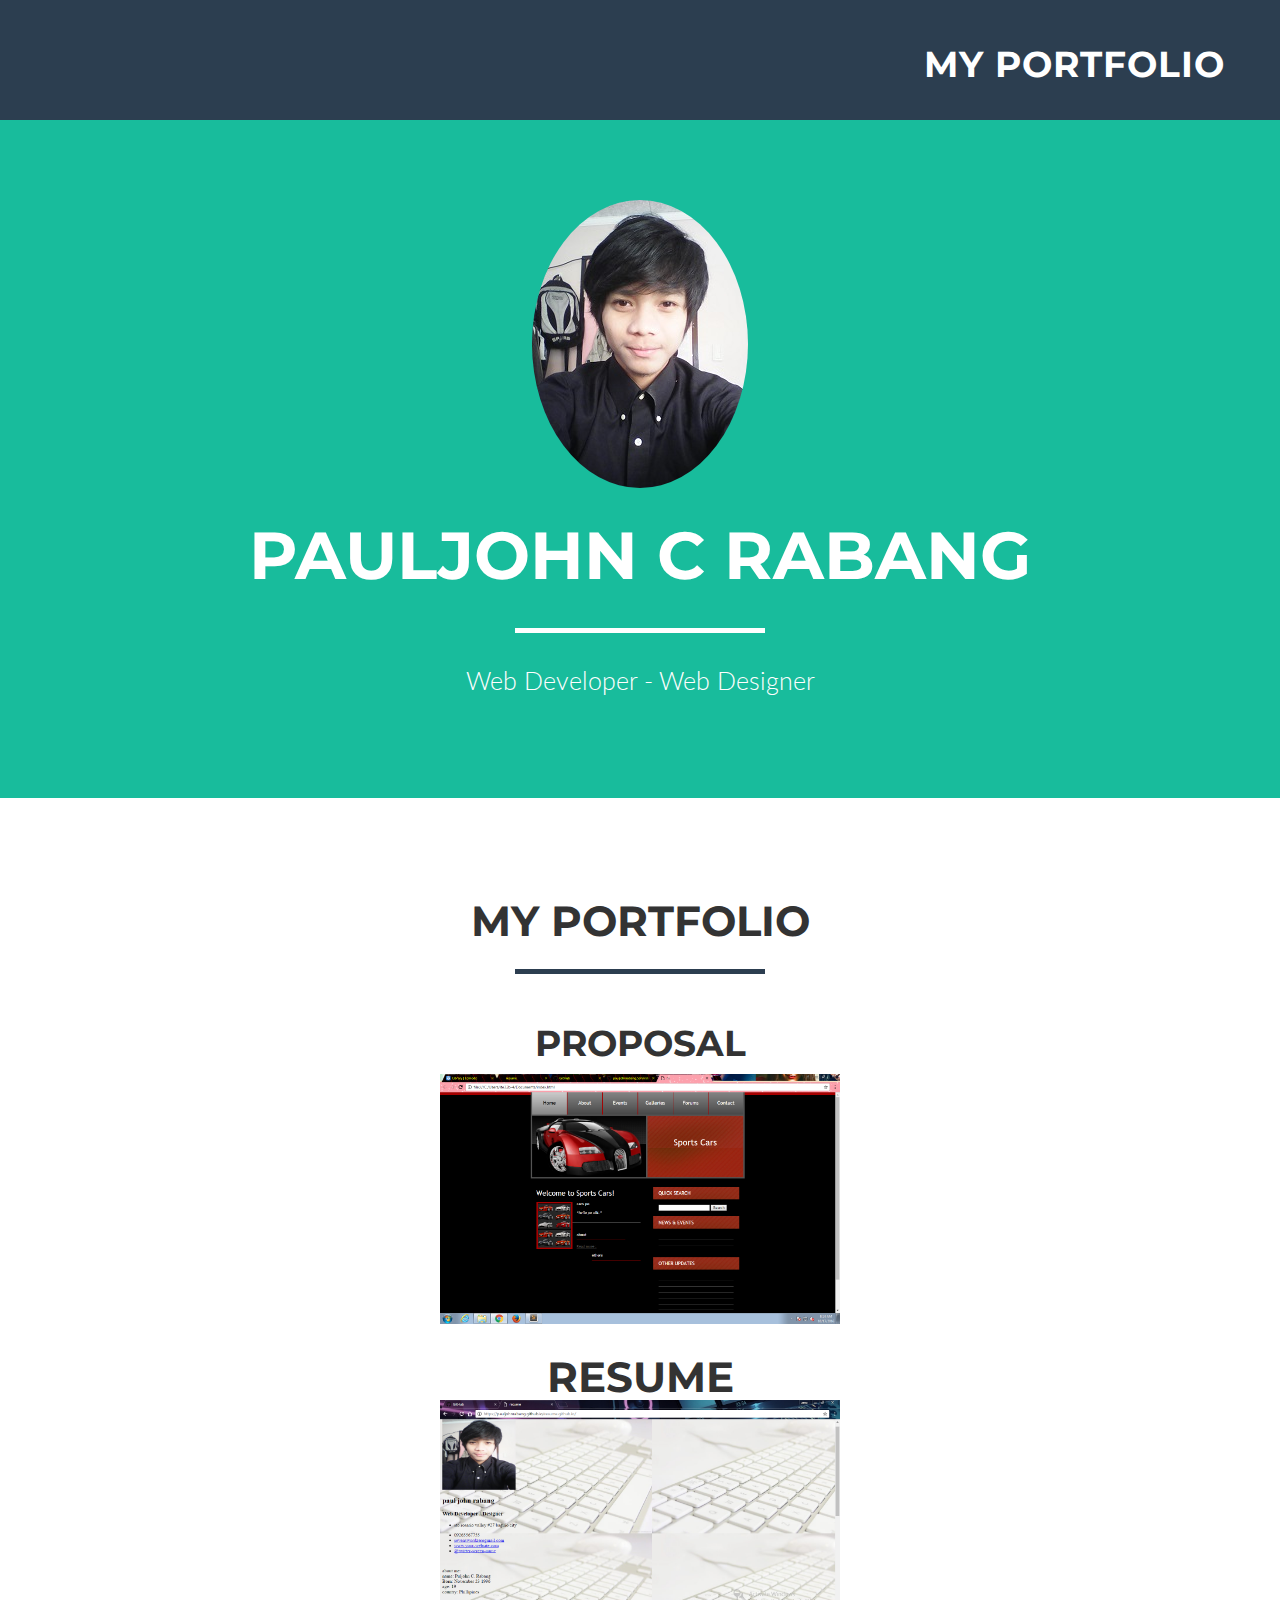
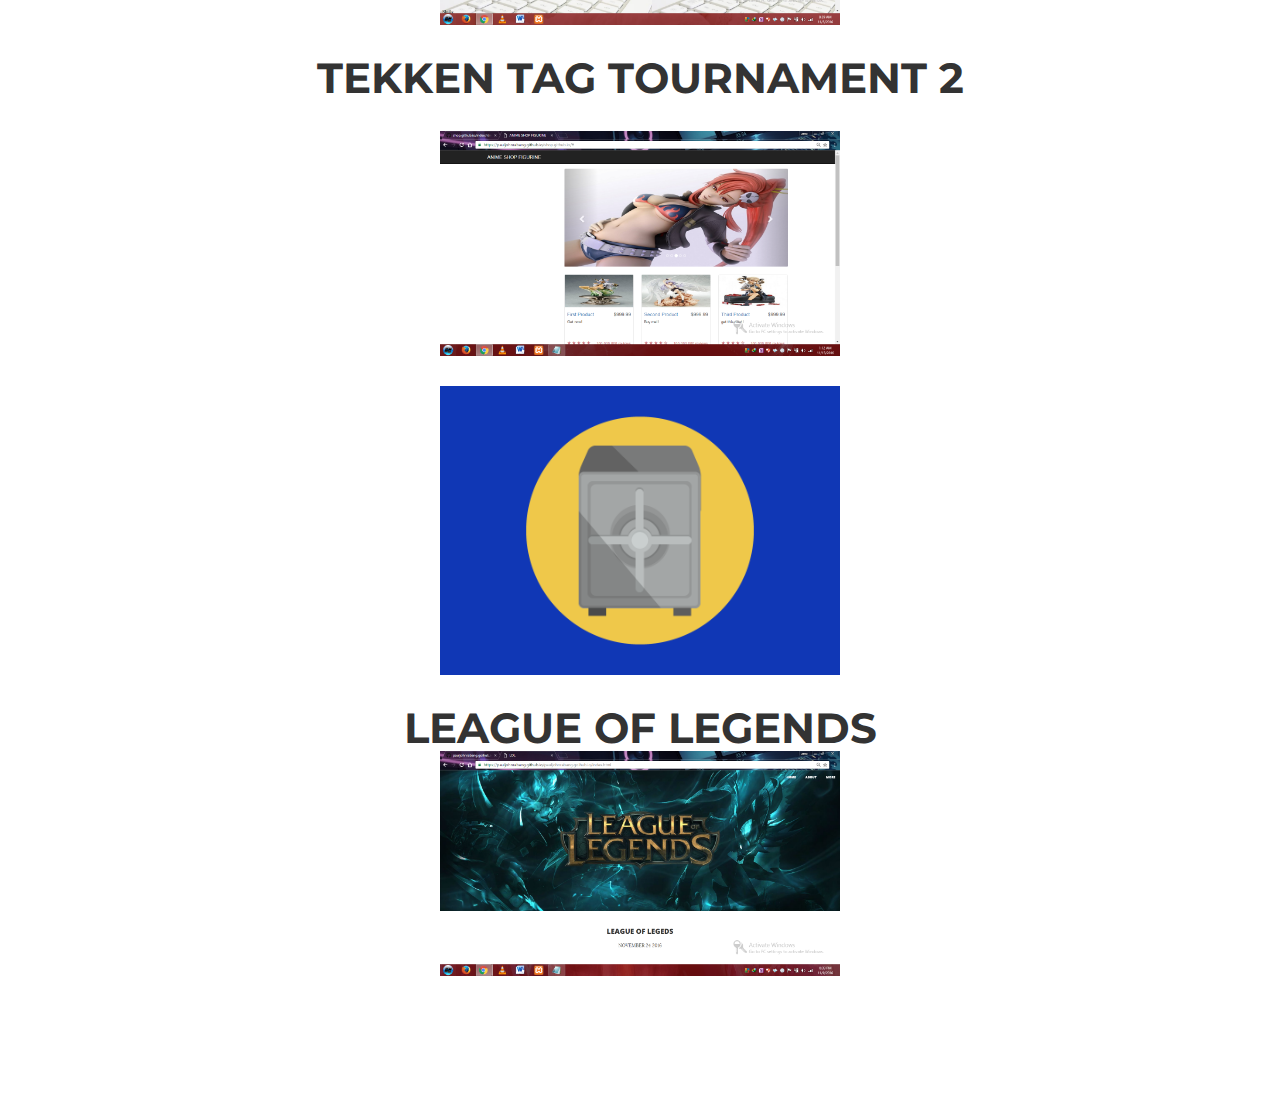
==== index.html @ 22942fac "Update index.html" ====
<!DOCTYPE html>
<html lang="en">

<head>

    <meta charset="utf-8">
    <meta http-equiv="X-UA-Compatible" content="IE=edge">
    <meta name="viewport" content="width=device-width, initial-scale=1">
    <meta name="description" content="">
    <meta name="author" content="">

    <title>My Website</title>

    <!-- Bootstrap Core CSS -->
    <link href="vendor/bootstrap/css/bootstrap.min.css" rel="stylesheet">

    <!-- Theme CSS -->
    <link href="css/freelancer.min.css" rel="stylesheet">

    <!-- Custom Fonts -->
    <link href="vendor/font-awesome/css/font-awesome.min.css" rel="stylesheet" type="text/css">
    <link href="https://fonts.googleapis.com/css?family=Montserrat:400,700" rel="stylesheet" type="text/css">
    <link href="https://fonts.googleapis.com/css?family=Lato:400,700,400italic,700italic" rel="stylesheet" type="text/css">

    <!-- HTML5 Shim and Respond.js IE8 support of HTML5 elements and media queries -->
    <!-- WARNING: Respond.js doesn't work if you view the page via file:// -->
    <!--[if lt IE 9]>
        <script src="https://oss.maxcdn.com/libs/html5shiv/3.7.0/html5shiv.js"></script>
        <script src="https://oss.maxcdn.com/libs/respond.js/1.4.2/respond.min.js"></script>
    <![endif]-->

</head>

<body id="page-top" class="index">

    <!-- Navigation -->
    <nav id="mainNav" class="navbar navbar-default navbar-fixed-top navbar-custom">
        <div class="container">
            <!-- Brand and toggle get grouped for better mobile display -->
            <div class="navbar-header page-scroll">
                <button type="button" class="navbar-toggle" data-toggle="collapse" data-target="#bs-example-navbar-collapse-1">
                    <span class="sr-only">Toggle navigation</span> Menu <i class="fa fa-bars"></i>
                </button>
                <a class="navbar-brand" href="#page-top"></a>
            </div>

            <!-- Collect the nav links, forms, and other content for toggling -->
            <div class="collapse navbar-collapse" id="bs-example-navbar-collapse-1">
                <ul class="nav navbar-nav navbar-right">
                    <li class="hidden">
                        <a href="#page-top"></a>
                    </li>
                    <li class="page-scroll">
                        <div align="center">
                            <h1> <a href="#portfolio"> My Portfolio</a></h1>
                        </div>
                    </li>                   
                </ul>
            </div>
            <!-- /.navbar-collapse -->
        </div>
        <!-- /.container-fluid -->
    </nav>

    <!-- Header -->
    <header>
        <div class="container">
            <div class="row">
                <div class="col-lg-12">
                    <img class="img-circle" src="k.jpg" alt="">
                    <div class="intro-text">
                        <span class="name">Pauljohn C Rabang</span>
                        <hr class="star-light">
                        <span class="skills">Web Developer - Web Designer </span>
                    </div>
                </div>
            </div>
        </div>
    </header>

    <!-- Portfolio Grid Section -->
    <section id="portfolio">
        <div class="container">
            <div class="row">
                <div class="col-lg-12 text-center">
                    <h2>MY PORTFOLIO</h2>
                    <hr class="star-primary">
                </div>
            </div>
            <div class="row">
                <center><h1><strong>Proposal</strong></h1><center>
                <div class="col-lg-15 portfolio-item">
                    <a href="#portfolioModal1" class="portfolio-link" data-toggle="modal">
                        <div class="caption">
                            <div class="caption-content">
                                <i class="fa fa-search-plus fa-3x"></i>
                            </div>
                        </div>
                        <img src="y.png" class="img-responsive" alt="">
                    </a>
                </div>
                      <center><h2><strong>Resume</strong></h2><center>
                <div class="col-lg-15 portfolio-item">
                    <a href="#portfolioModal2" class="portfolio-link" data-toggle="modal">
                        <div class="caption">
                            <div class="caption-content">
                                <i class="fa fa-search-plus fa-3x"></i>
                            </div>
                        </div>
                        <img src="a.png" class="img-responsive" alt="">
                    </a>
                </div>
                 <center><h2><strong>Tekken Tag Tournament 2</strong></h2><center>
                <div class="col-lg-15 portfolio-item">
                    <a href="#portfolioModal3" class="portfolio-link" data-toggle="modal">
                        <div class="caption">
                            <div class="caption-content">
                                <i class="fa fa-search-plus fa-3x"></i>
                            </div>
                        </div>
                        <img src="tkk.png" class="img-responsive" alt="">
                    </a>
                </div>
                <div class="col-lg-15 portfolio-item">
                    <a href="#portfolioModal4" class="portfolio-link" data-toggle="modal">
                        <div class="caption">
                            <div class="caption-content">
                                <i class="fa fa-search-plus fa-3x"></i>
                            </div>
                        </div>
                        <img src="shop.png" class="img-responsive" alt="">
                    </a>
                </div>
                <div class="col-lg-15 portfolio-item">
                    <a href="#portfolioModal5" class="portfolio-link" data-toggle="modal">
                        <div class="caption">
                            <div class="caption-content">
                                <i class="fa fa-search-plus fa-3x"></i>
                            </div>
                        </div>
                        <img src="img/portfolio/safe.png" class="img-responsive" alt="">
                    </a>
                </div>
                       <center><h2><strong>League of Legends</strong></h2><center>
                <div class="col-lg-15 portfolio-item">
                    <a href="#portfolioModal6" class="portfolio-link" data-toggle="modal">
                        <div class="caption">
                            <div class="caption-content">
                                <i class="fa fa-search-plus fa-3x"></i>
                            </div>
                        </div>
                        <img src="l.png" class="img-responsive" alt="">
                    </a>
                </div>
            </div>
        </div>
    </section>

    


    <!-- Scroll to Top Button (Only visible on small and extra-small screen sizes) -->
    <div class="scroll-top page-scroll hidden-sm hidden-xs hidden-lg hidden-md">
        <a class="btn btn-primary" href="#page-top">
            <i class="fa fa-chevron-up"></i>
        </a>
    </div>

    <!-- Portfolio Modals -->
    <div class="portfolio-modal modal fade" id="portfolioModal1" tabindex="-1" role="dialog" aria-hidden="true">
        <div class="modal-content">
            <div class="close-modal" data-dismiss="modal">
                <div class="lr">
                    <div class="rl">
                    </div>
                </div>
            </div>
            <div class="container">
                <div class="row">
                    <div class="col-lg-8 col-lg-offset-2">
                        <div class="modal-body">
                            <h2>Project Title</h2>
                            <hr class="star-primary">
                            <img src="y.png" class="img-responsive img-centered" alt="">
                           
                            <ul class="list-inline item-details">
                                <li>Client:
                                    <strong><a href="https://pauljohnrabang.github.io/proposal.github.io/">Project proposal</a>
                                    </strong>
                                </li>
                                <li>Date:
                                    <strong><a href="http://startbootstrap.com">October 2016</a>
                                    </strong>
                                </li>
                                <li>Service:
                                    <strong><a href="http://startbootstrap.com">Web Development</a>
                                    </strong>
                                </li>
                            </ul>
                            <button type="button" class="btn btn-default" data-dismiss="modal"><i class="fa fa-times"></i> Close</button>
                        </div>
                    </div>
                </div>
            </div>
        </div>
    </div>
    <div class="portfolio-modal modal fade" id="portfolioModal2" tabindex="-1" role="dialog" aria-hidden="true">
        <div class="modal-content">
            <div class="close-modal" data-dismiss="modal">
                <div class="lr">
                    <div class="rl">
                    </div>
                </div>
            </div>
            <div class="container">
                <div class="row">
                    <div class="col-lg-8 col-lg-offset-2">
                        <div class="modal-body">
                            <h2>Project Title</h2>
                            <hr class="star-primary">
                            <img src="screen.png" class="img-responsive img-centered" alt="">
                           
                            <ul class="list-inline item-details">
                                <li>Client:
                                    <strong><a href=" https://pauljohnrabang.github.io/resume.github.io/.">My Resume</a>
                                    </strong>
                                </li>
                                <li>Date:
                                    <strong><a href="http://startbootstrap.com">October 2016</a>
                                    </strong>
                                </li>
                                <li>Service:
                                    <strong><a href="http://startbootstrap.com">Web Development</a>
                                    </strong>
                                </li>
                            </ul>
                            <button type="button" class="btn btn-default" data-dismiss="modal"><i class="fa fa-times"></i> Close</button>
                        </div>
                    </div>
                </div>
            </div>
        </div>
    </div>
    <div class="portfolio-modal modal fade" id="portfolioModal3" tabindex="-1" role="dialog" aria-hidden="true">
        <div class="modal-content">
            <div class="close-modal" data-dismiss="modal">
                <div class="lr">
                    <div class="rl">
                    </div>
                </div>
            </div>
            <div class="container">
                <div class="row">
                    <div class="col-lg-8 col-lg-offset-2">
                        <div class="modal-body">
                            <h2>Project Title</h2>
                            <hr class="star-primary">
                            <img src="tkk.png" class="img-responsive img-centered" alt="">
                            
                            <ul class="list-inline item-details">
                                <li>Client:
                                    <strong><a href="https://pauljohnrabang.github.io/tekken.github.io/">Tekken Tag Tournament 2</a>
                                    </strong>
                                </li>
                                <li>Date:
                                    <strong><a href="http://startbootstrap.com">November 2016</a>
                                    </strong>
                                </li>
                                <li>Service:
                                    <strong><a href="http://startbootstrap.com">Web Development</a>
                                    </strong>
                                </li>
                            </ul>
                            <button type="button" class="btn btn-default" data-dismiss="modal"><i class="fa fa-times"></i> Close</button>
                        </div>
                    </div>
                </div>
            </div>
        </div>
    </div>
    <div class="portfolio-modal modal fade" id="portfolioModal4" tabindex="-1" role="dialog" aria-hidden="true">
        <div class="modal-content">
            <div class="close-modal" data-dismiss="modal">
                <div class="lr">
                    <div class="rl">
                    </div>
                </div>
            </div>
            <div class="container">
                <div class="row">
                    <div class="col-lg-8 col-lg-offset-2">
                        <div class="modal-body">
                            <h2>Project Title</h2>
                            <hr class="star-primary">
                            <img src="shop.png" class="img-responsive img-centered" alt="">
                           
                            <ul class="list-inline item-details">
                                <li>Client:
                                    <strong><a href="https://pauljohnrabang.github.io/shop.github.io/#">Anime figurine shop</a>
                                    </strong>
                                </li>
                                <li>Date:
                                    <strong><a href="http://startbootstrap.com">November 2016</a>
                                    </strong>
                                </li>
                                <li>Service:
                                    <strong><a href="http://startbootstrap.com">Web Developer-Web designer</a>
                                    </strong>
                                </li>
                            </ul>
                            <button type="button" class="btn btn-default" data-dismiss="modal"><i class="fa fa-times"></i> Close</button>
                        </div>
                    </div>
                </div>
            </div>
        </div>
    </div>
    <div class="portfolio-modal modal fade" id="portfolioModal5" tabindex="-1" role="dialog" aria-hidden="true">
        <div class="modal-content">
            <div class="close-modal" data-dismiss="modal">
                <div class="lr">
                    <div class="rl">
                    </div>
                </div>
            </div>
            <div class="container">
                <div class="row">
                    <div class="col-lg-8 col-lg-offset-2">
                        <div class="modal-body">
                            <h2>Project Title</h2>
                            <hr class="star-primary">
                            <img src="img/portfolio/safe.png" class="img-responsive img-centered" alt="">
                           
                            <ul class="list-inline item-details">
                                <li>Client:
                                    <strong><a href="http://startbootstrap.com">Start Bootstrap</a>
                                    </strong>
                                </li>
                                <li>Date:
                                    <strong><a href="http://startbootstrap.com">April 2014</a>
                                    </strong>
                                </li>
                                <li>Service:
                                    <strong><a href="http://startbootstrap.com">Web Development</a>
                                    </strong>
                                </li>
                            </ul>
                            <button type="button" class="btn btn-default" data-dismiss="modal"><i class="fa fa-times"></i> Close</button>
                        </div>
                    </div>
                </div>
            </div>
        </div>
    </div>
    <div class="portfolio-modal modal fade" id="portfolioModal6" tabindex="-1" role="dialog" aria-hidden="true">
        <div class="modal-content">
            <div class="close-modal" data-dismiss="modal">
                <div class="lr">
                    <div class="rl">
                    </div>
                </div>
            </div>
            <div class="container">
                <div class="row">
                    <div class="col-lg-8 col-lg-offset-2">
                        <div class="modal-body">
                            <h2>Project Title</h2>
                            <hr class="star-primary">
                            <img src="l.png" class="img-responsive img-centered" alt="">
                            
                            <ul class="list-inline item-details">
                                <li>Client:
                                    <strong><a href="https://pauljohnrabang.github.io/pauljohnrabang.goihub.io/">LOL</a>
                                    </strong>
                                </li>
                                <li>Date:
                                    <strong><a href="http://startbootstrap.com">November 2016</a>
                                    </strong>
                                </li>
                                <li>Service:
                                    <strong><a href="http://startbootstrap.com">Web Developer and Web Designer</a>
                                    </strong>
                                </li> 
                            </ul>
                            <button type="button" class="btn btn-default" data-dismiss="modal"><i class="fa fa-times"></i> Close</button>
                        </div>
                    </div>
                </div>
            </div>
        </div>
    </div>

    <!-- jQuery -->
    <script src="vendor/jquery/jquery.min.js"></script>

    <!-- Bootstrap Core JavaScript -->
    <script src="vendor/bootstrap/js/bootstrap.min.js"></script>

    <!-- Plugin JavaScript -->
    <script src="https://cdnjs.cloudflare.com/ajax/libs/jquery-easing/1.3/jquery.easing.min.js"></script>

    <!-- Contact Form JavaScript -->
    <script src="js/jqBootstrapValidation.js"></script>
    <script src="js/contact_me.js"></script>

    <!-- Theme JavaScript -->
    <script src="js/freelancer.min.js"></script>

</body>

</html>
---- css/freelancer.min.css ----
/*!
 * Start Bootstrap - Freelancer v3.3.7+1 (http://startbootstrap.com/template-overviews/freelancer)
 * Copyright 2013-2016 Start Bootstrap
 * Licensed under MIT (https://github.com/BlackrockDigital/startbootstrap/blob/gh-pages/LICENSE)
 */body{font-family:Lato,'Helvetica Neue',Helvetica,Arial,sans-serif;overflow-x:hidden}p{font-size:20px}p.small{font-size:16px}a,a.active,a:active,a:focus,a:hover{color:#18BC9C;outline:0}h1,h2,h3,h4,h5,h6{font-family:Montserrat,"Helvetica Neue",Helvetica,Arial,sans-serif;text-transform:uppercase;font-weight:700}hr.star-light,hr.star-primary{padding:0;border:none;border-top:solid 5px;text-align:center;max-width:250px;margin:25px auto 30px}hr.star-light:after,hr.star-primary:after{content:"\f005";font-family:FontAwesome;display:inline-block;position:relative;top:-.8em;font-size:2em;padding:0 .25em}.navbar-custom,header .intro-text .name{font-family:Montserrat,"Helvetica Neue",Helvetica,Arial,sans-serif;text-transform:uppercase}hr.star-light{border-color:#fff}hr.star-light:after{background-color:#18BC9C;color:#fff}hr.star-primary{border-color:#2C3E50}hr.star-primary:after{background-color:#fff;color:#2C3E50}.navbar-custom .navbar-brand,.navbar-custom .navbar-brand.active,.navbar-custom .navbar-brand:active,.navbar-custom .navbar-brand:focus,.navbar-custom .navbar-brand:hover,.navbar-custom .navbar-nav li a,header{color:#fff}.img-centered{margin:0 auto}header{text-align:center;background:#18BC9C}header .container{padding-top:100px;padding-bottom:50px}header img{display:block;margin:0 auto 20px}header .intro-text .name{display:block;font-weight:700;font-size:2em}header .intro-text .skills{font-size:1.25em;font-weight:300}@media (min-width:768px){header .container{padding-top:200px;padding-bottom:100px}header .intro-text .name{font-size:4.75em}header .intro-text .skills{font-size:1.75em}}.navbar-custom{background:#2C3E50;font-weight:700;border:none}.navbar-custom a:focus{outline:0}.navbar-custom .navbar-nav{letter-spacing:1px}.navbar-custom .navbar-nav li a:hover{color:#18BC9C;outline:0}.navbar-custom .navbar-nav li a:active,.navbar-custom .navbar-nav li a:focus{color:#fff}.navbar-custom .navbar-nav li.active a,.navbar-custom .navbar-nav li.active a:active,.navbar-custom .navbar-nav li.active a:focus,.navbar-custom .navbar-nav li.active a:hover{color:#fff;background:#18BC9C}.navbar-custom .navbar-toggle{color:#fff;text-transform:uppercase;font-size:10px;border-color:#fff}.navbar-custom .navbar-toggle:focus,.navbar-custom .navbar-toggle:hover{background-color:#18BC9C;color:#fff;border-color:#18BC9C}@media (min-width:768px){.navbar-custom{padding:25px 0;-webkit-transition:padding .3s;-moz-transition:padding .3s;transition:padding .3s}.navbar-custom .navbar-brand{font-size:2em;-webkit-transition:all .3s;-moz-transition:all .3s;transition:all .3s}.navbar-custom.affix{padding:10px 0}.navbar-custom.affix .navbar-brand{font-size:1.5em}}section{padding:100px 0}section h2{margin:0;font-size:3em}section.success{background:#18BC9C;color:#fff}@media (max-width:767px){section{padding:75px 0}section.first{padding-top:75px}}#portfolio .portfolio-item{margin:0 0 15px;right:0}#portfolio .portfolio-item .portfolio-link{display:block;position:relative;max-width:400px;margin:0 auto}#portfolio .portfolio-item .portfolio-link .caption{background:rgba(24,188,156,.9);position:absolute;width:100%;height:100%;opacity:0;transition:all ease .5s;-webkit-transition:all ease .5s;-moz-transition:all ease .5s}#portfolio .portfolio-item .portfolio-link .caption:hover{opacity:1}#portfolio .portfolio-item .portfolio-link .caption .caption-content{position:absolute;width:100%;height:20px;font-size:20px;text-align:center;top:50%;margin-top:-12px;color:#fff}.btn-social,.scroll-top,.scroll-top .btn{width:50px;height:50px}#portfolio .portfolio-item .portfolio-link .caption .caption-content i{margin-top:-12px}#portfolio .portfolio-item .portfolio-link .caption .caption-content h3,#portfolio .portfolio-item .portfolio-link .caption .caption-content h4{margin:0}#portfolio *{z-index:2}@media (min-width:767px){#portfolio .portfolio-item{margin:0 0 30px}}.floating-label-form-group{position:relative;margin-bottom:0;padding-bottom:.5em;border-bottom:1px solid #eee}.floating-label-form-group input,.floating-label-form-group textarea{z-index:1;position:relative;padding-right:0;padding-left:0;border:none;border-radius:0;font-size:1.5em;background:0 0;box-shadow:none!important;resize:none}.floating-label-form-group label{display:block;z-index:0;position:relative;top:2em;margin:0;font-size:.85em;line-height:1.764705882em;vertical-align:middle;vertical-align:baseline;opacity:0;-webkit-transition:top .3s ease,opacity .3s ease;-moz-transition:top .3s ease,opacity .3s ease;-ms-transition:top .3s ease,opacity .3s ease;transition:top .3s ease,opacity .3s ease}.floating-label-form-group:not(:first-child){padding-left:14px;border-left:1px solid #eee}.floating-label-form-group-with-value label{top:0;opacity:1}.floating-label-form-group-with-focus label{color:#18BC9C}form .row:first-child .floating-label-form-group{border-top:1px solid #eee}footer{color:#fff}footer h3{margin-bottom:30px}footer .footer-above{padding-top:50px;background-color:#2C3E50}footer .footer-col{margin-bottom:50px}footer .footer-below{padding:25px 0;background-color:#233140}.btn-outline{color:#fff;font-size:20px;border:2px solid #fff;background:0 0;transition:all .3s ease-in-out;margin-top:15px}.btn-outline.active,.btn-outline:active,.btn-outline:focus,.btn-outline:hover{color:#18BC9C;background:#fff;border:2px solid #fff}.btn-primary.active,.btn-primary:active,.btn-success.active,.btn-success:active,.open .dropdown-toggle.btn-primary,.open .dropdown-toggle.btn-success{background-image:none}.btn-primary{color:#fff;background-color:#2C3E50;border-color:#2C3E50;font-weight:700}.btn-primary.active,.btn-primary:active,.btn-primary:focus,.btn-primary:hover,.open .dropdown-toggle.btn-primary{color:#fff;background-color:#1a242f;border-color:#161f29}.btn-primary.disabled,.btn-primary.disabled.active,.btn-primary.disabled:active,.btn-primary.disabled:focus,.btn-primary.disabled:hover,.btn-primary[disabled],.btn-primary[disabled].active,.btn-primary[disabled]:active,.btn-primary[disabled]:focus,.btn-primary[disabled]:hover,fieldset[disabled] .btn-primary,fieldset[disabled] .btn-primary.active,fieldset[disabled] .btn-primary:active,fieldset[disabled] .btn-primary:focus,fieldset[disabled] .btn-primary:hover{background-color:#2C3E50;border-color:#2C3E50}.btn-primary .badge{color:#2C3E50;background-color:#fff}.btn-success{color:#fff;background-color:#18BC9C;border-color:#18BC9C;font-weight:700}.btn-success.active,.btn-success:active,.btn-success:focus,.btn-success:hover,.open .dropdown-toggle.btn-success{color:#fff;background-color:#128f76;border-color:#11866f}.btn-success.disabled,.btn-success.disabled.active,.btn-success.disabled:active,.btn-success.disabled:focus,.btn-success.disabled:hover,.btn-success[disabled],.btn-success[disabled].active,.btn-success[disabled]:active,.btn-success[disabled]:focus,.btn-success[disabled]:hover,fieldset[disabled] .btn-success,fieldset[disabled] .btn-success.active,fieldset[disabled] .btn-success:active,fieldset[disabled] .btn-success:focus,fieldset[disabled] .btn-success:hover{background-color:#18BC9C;border-color:#18BC9C}.btn-success .badge{color:#18BC9C;background-color:#fff}.btn-social{display:inline-block;border:2px solid #fff;border-radius:100%;text-align:center;font-size:20px;line-height:45px}.btn.active,.btn:active,.btn:focus{outline:0}.scroll-top{position:fixed;right:2%;bottom:2%;z-index:1049}.scroll-top .btn{font-size:20px;border-radius:100%;line-height:28px}.scroll-top .btn:focus{outline:0}.portfolio-modal .modal-content{border-radius:0;background-clip:border-box;-webkit-box-shadow:none;box-shadow:none;border:none;min-height:100%;padding:100px 0;text-align:center}.portfolio-modal .modal-content h2{margin:0;font-size:3em}.portfolio-modal .modal-content img{margin-bottom:30px}.portfolio-modal .modal-content .item-details{margin:30px 0}.portfolio-modal .close-modal{position:absolute;width:75px;height:75px;background-color:transparent;top:25px;right:25px;cursor:pointer}.portfolio-modal .close-modal:hover{opacity:.3}.portfolio-modal .close-modal .lr{height:75px;width:1px;margin-left:35px;background-color:#2C3E50;transform:rotate(45deg);-ms-transform:rotate(45deg);-webkit-transform:rotate(45deg);z-index:1051}.portfolio-modal .close-modal .lr .rl{height:75px;width:1px;background-color:#2C3E50;transform:rotate(90deg);-ms-transform:rotate(90deg);-webkit-transform:rotate(90deg);z-index:1052}.portfolio-modal .modal-backdrop{opacity:0;display:none}
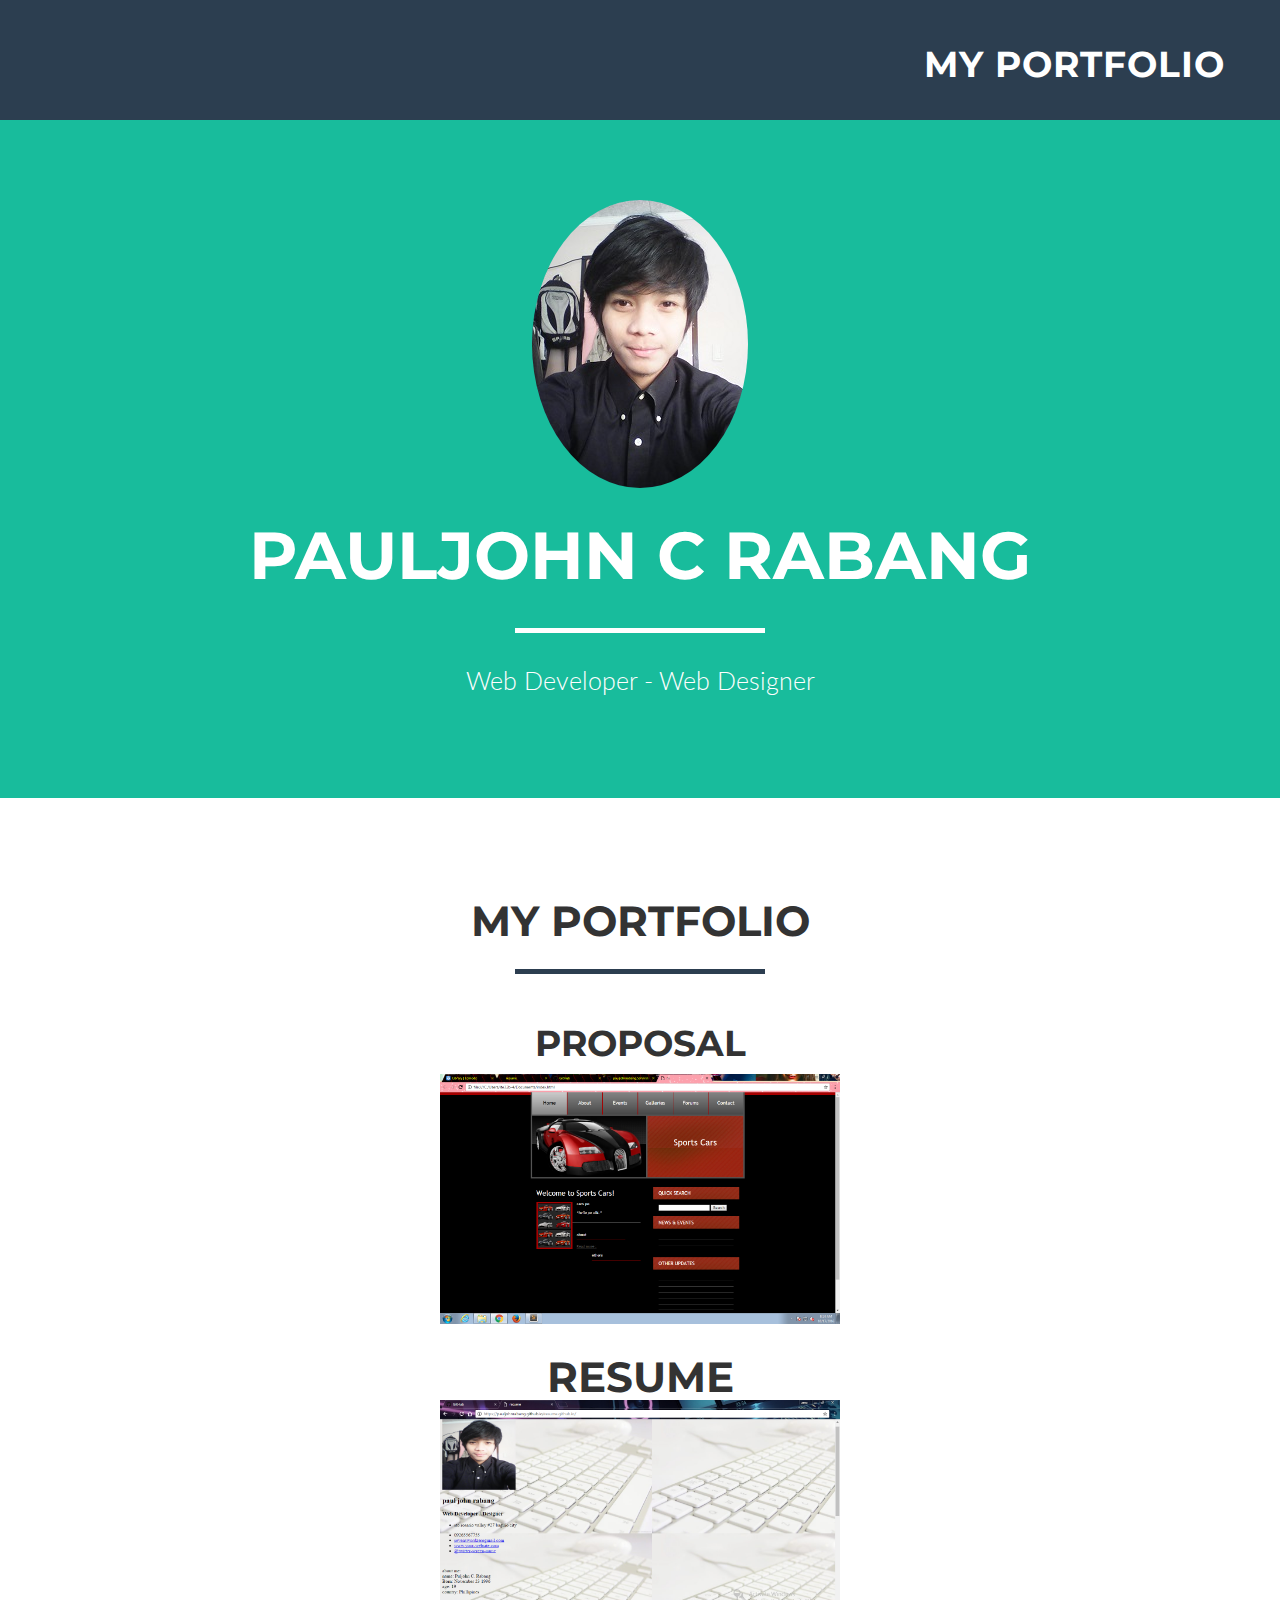
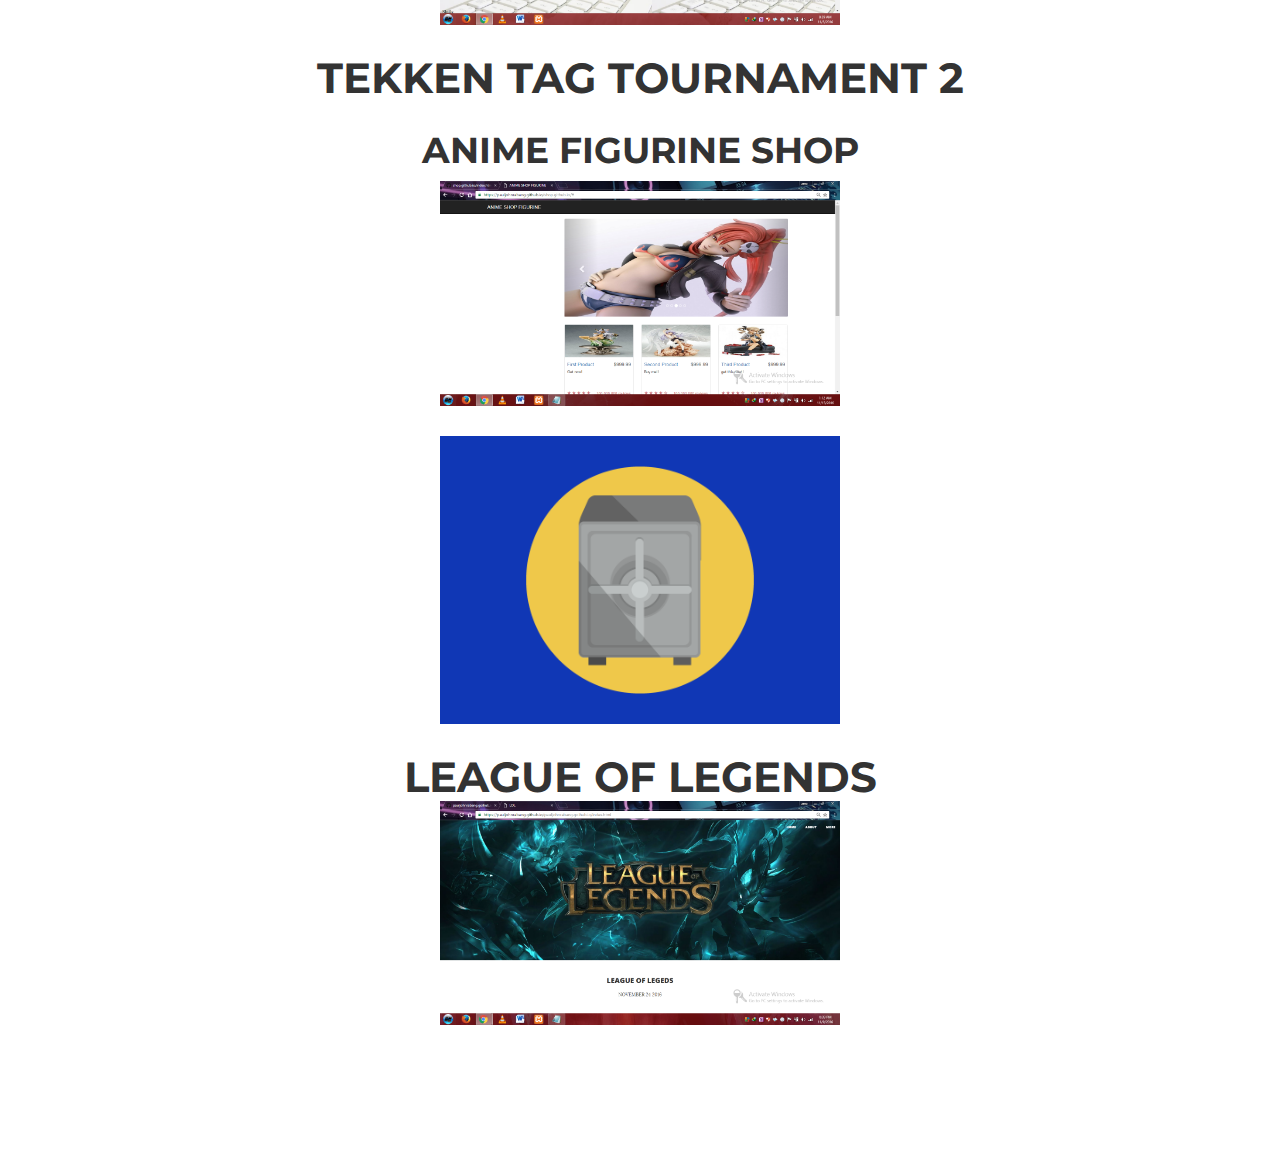
==== commit b37d7163: "Update index.html" ====
--- a/index.html
+++ b/index.html
@@ -121,6 +121,7 @@
                         <img src="tkk.png" class="img-responsive" alt="">
                     </a>
                 </div>
+                     <center><h1><strong>Anime figurine shop</strong></h1><center>
                 <div class="col-lg-15 portfolio-item">
                     <a href="#portfolioModal4" class="portfolio-link" data-toggle="modal">
                         <div class="caption">
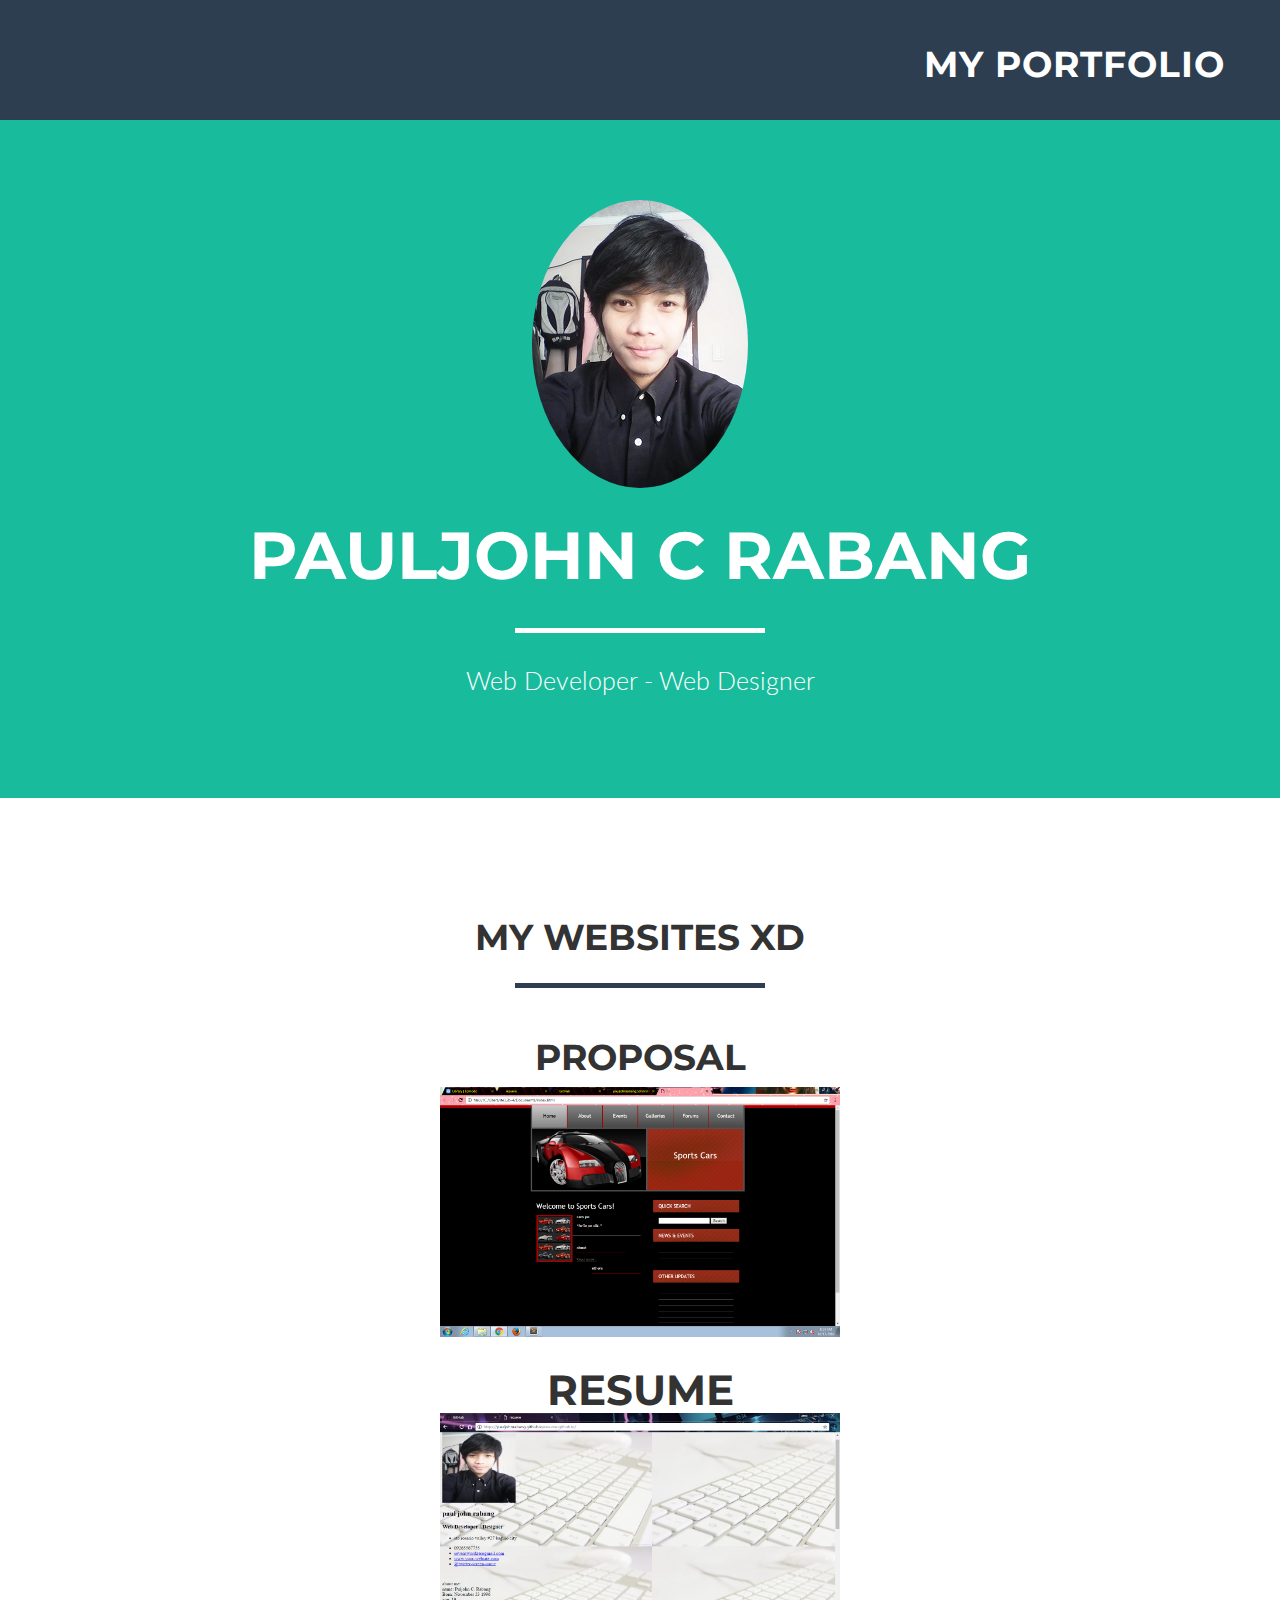
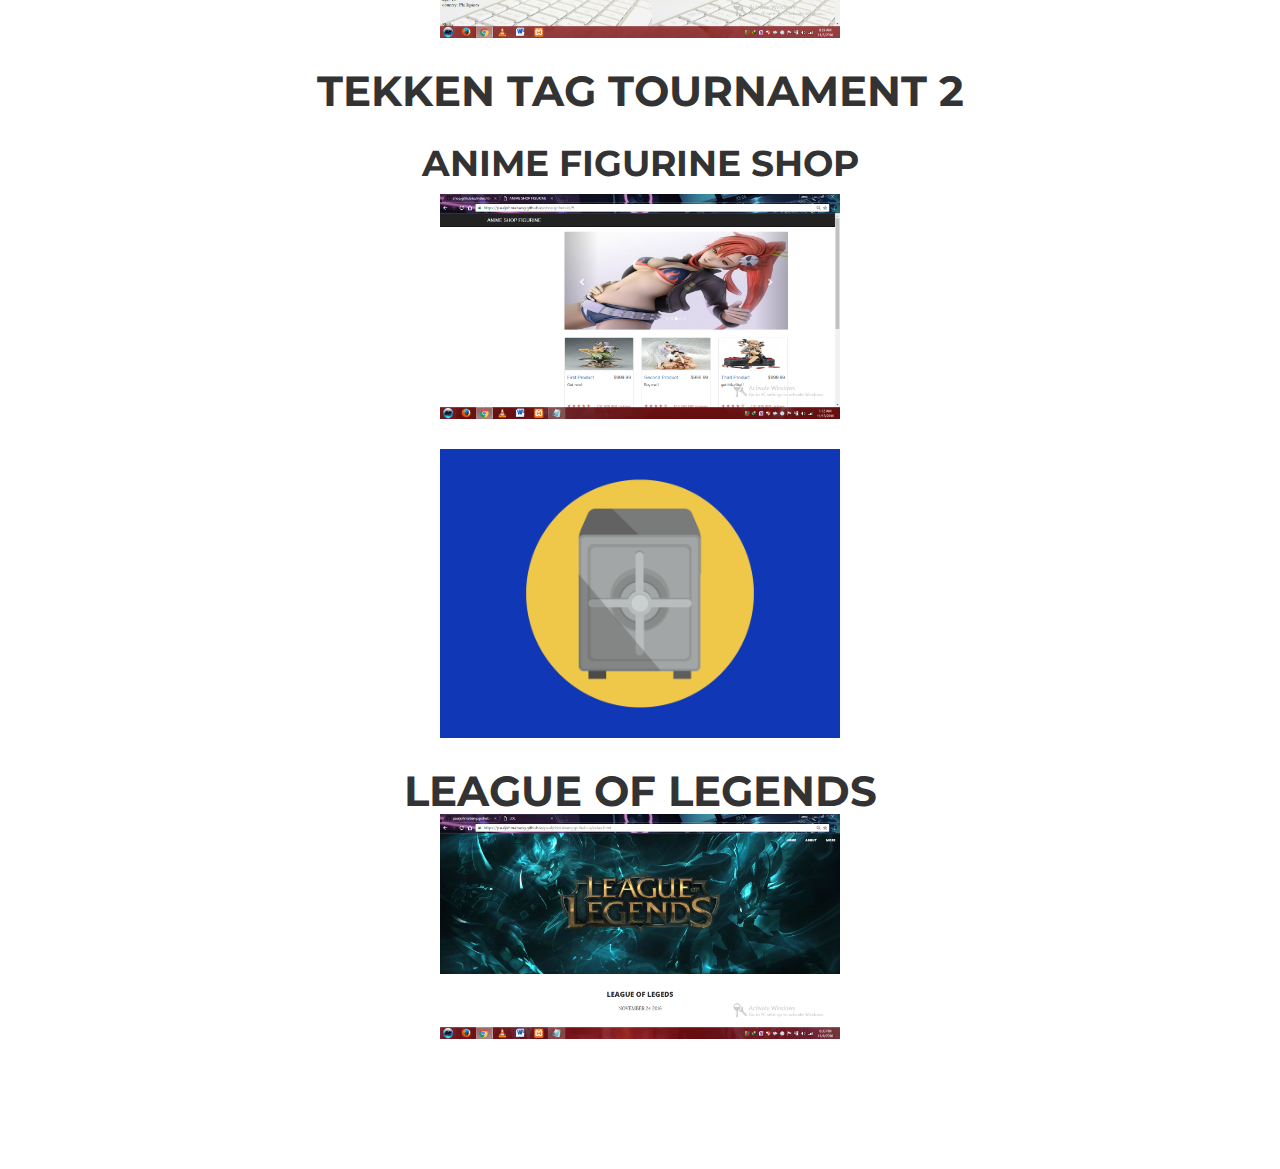
==== commit fdf6c6ce: "Update index.html" ====
--- a/index.html
+++ b/index.html
@@ -83,7 +83,7 @@
         <div class="container">
             <div class="row">
                 <div class="col-lg-12 text-center">
-                    <h2>MY PORTFOLIO</h2>
+                    <h1>MY WEBSITES XD</h1>
                     <hr class="star-primary">
                 </div>
             </div>
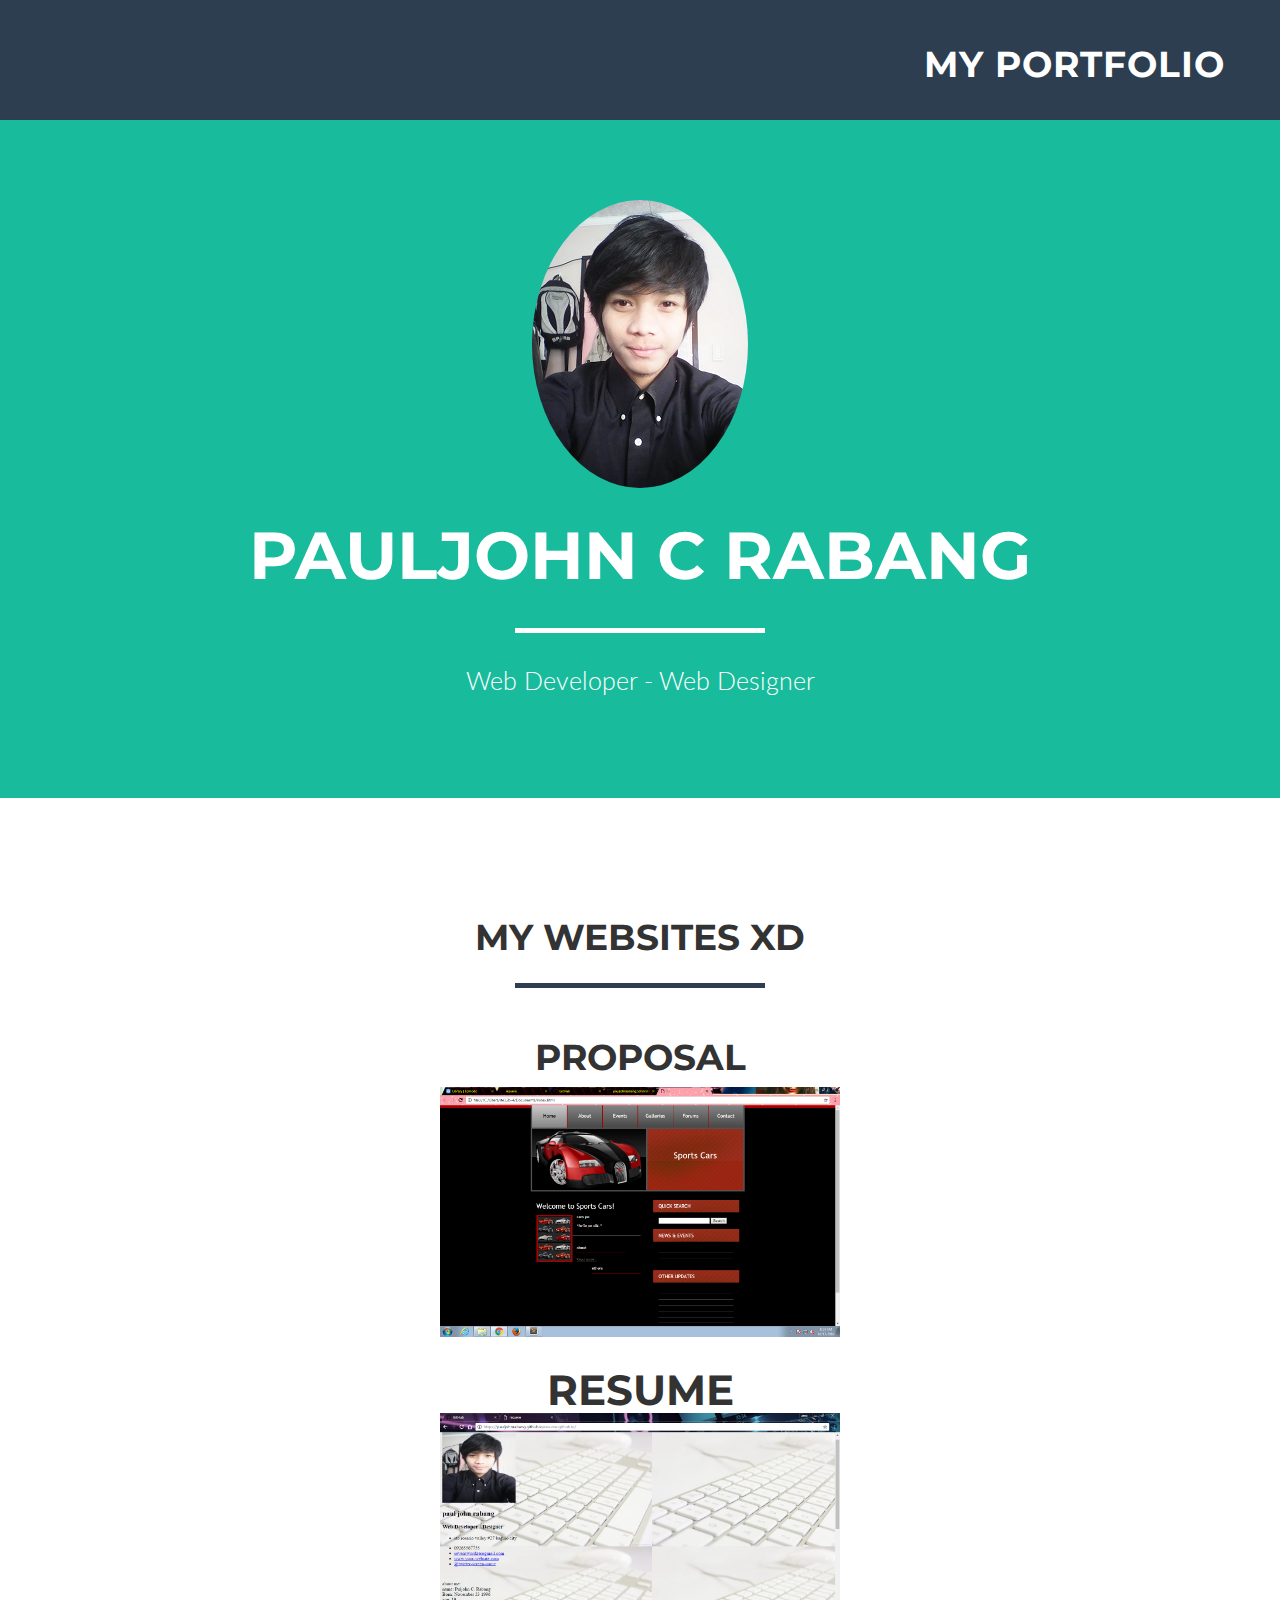
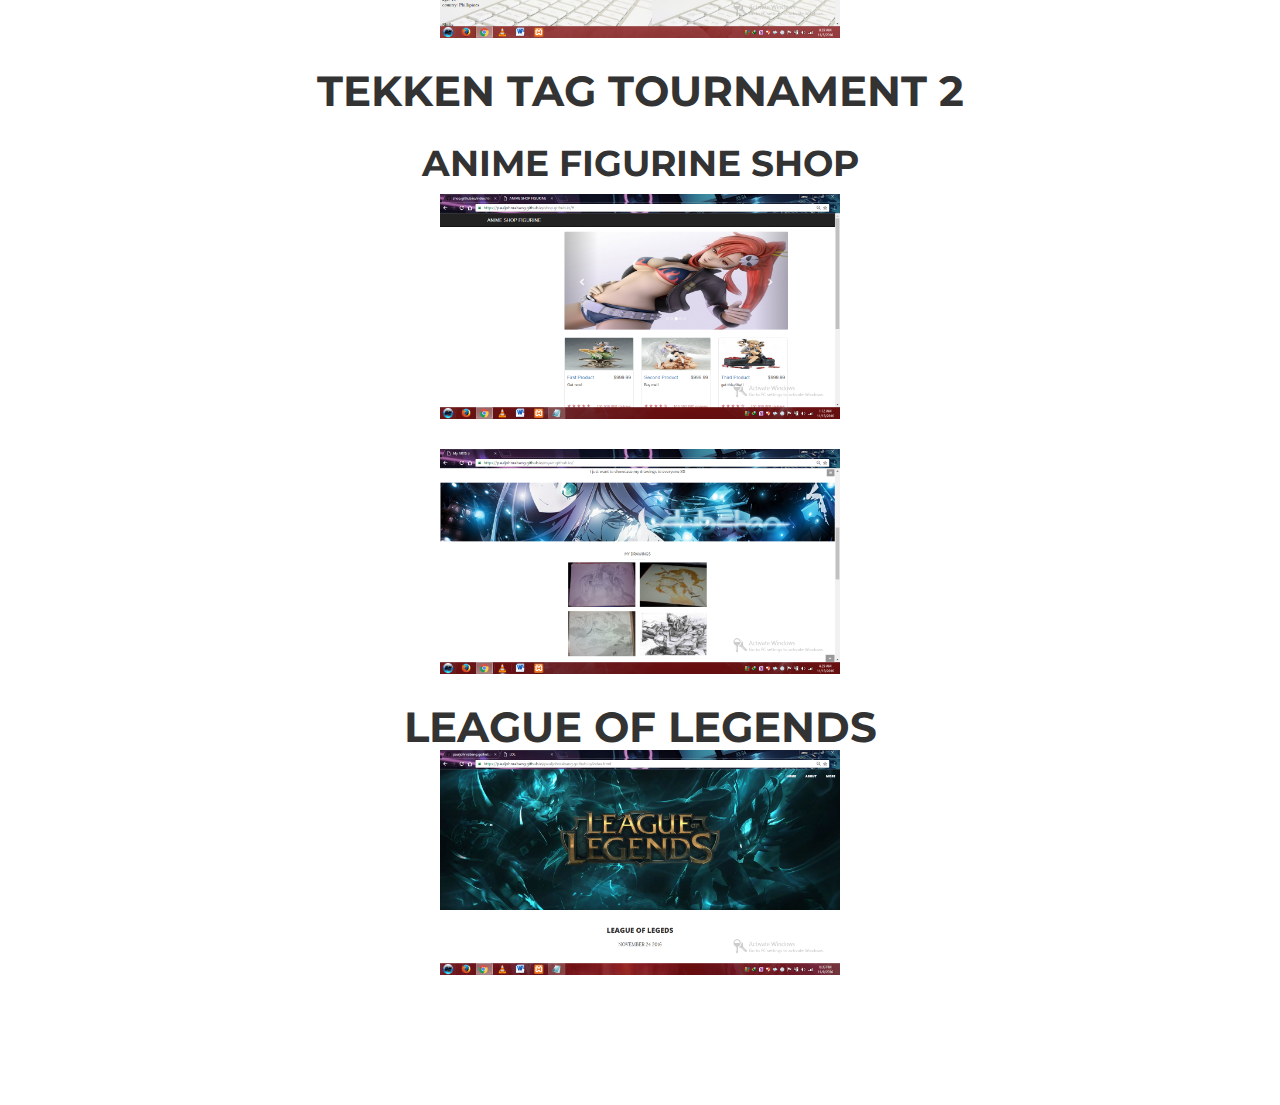
==== commit 10d1dcca: "Update index.html" ====
--- a/index.html
+++ b/index.html
@@ -139,7 +139,7 @@
                                 <i class="fa fa-search-plus fa-3x"></i>
                             </div>
                         </div>
-                        <img src="img/portfolio/safe.png" class="img-responsive" alt="">
+                        <img src="hi.png" class="img-responsive" alt="">
                     </a>
                 </div>
                        <center><h2><strong>League of Legends</strong></h2><center>
@@ -330,19 +330,19 @@
                         <div class="modal-body">
                             <h2>Project Title</h2>
                             <hr class="star-primary">
-                            <img src="img/portfolio/safe.png" class="img-responsive img-centered" alt="">
+                            <img src="hi.png" class="img-responsive img-centered" alt="">
                            
                             <ul class="list-inline item-details">
                                 <li>Client:
-                                    <strong><a href="http://startbootstrap.com">Start Bootstrap</a>
-                                    </strong>
-                                </li>
-                                <li>Date:
-                                    <strong><a href="http://startbootstrap.com">April 2014</a>
-                                    </strong>
-                                </li>
-                                <li>Service:
-                                    <strong><a href="http://startbootstrap.com">Web Development</a>
+                                    <strong><a href="https://pauljohnrabang.github.io/myart.github.io/">My Drawings</a>
+                                    </strong>
+                                </li>
+                                <li>Date:
+                                    <strong><a href="http://startbootstrap.com">November 2016</a>
+                                    </strong>
+                                </li>
+                                <li>Service:
+                                    <strong><a href="http://startbootstrap.com">Web Development-Web Designer</a>
                                     </strong>
                                 </li>
                             </ul>
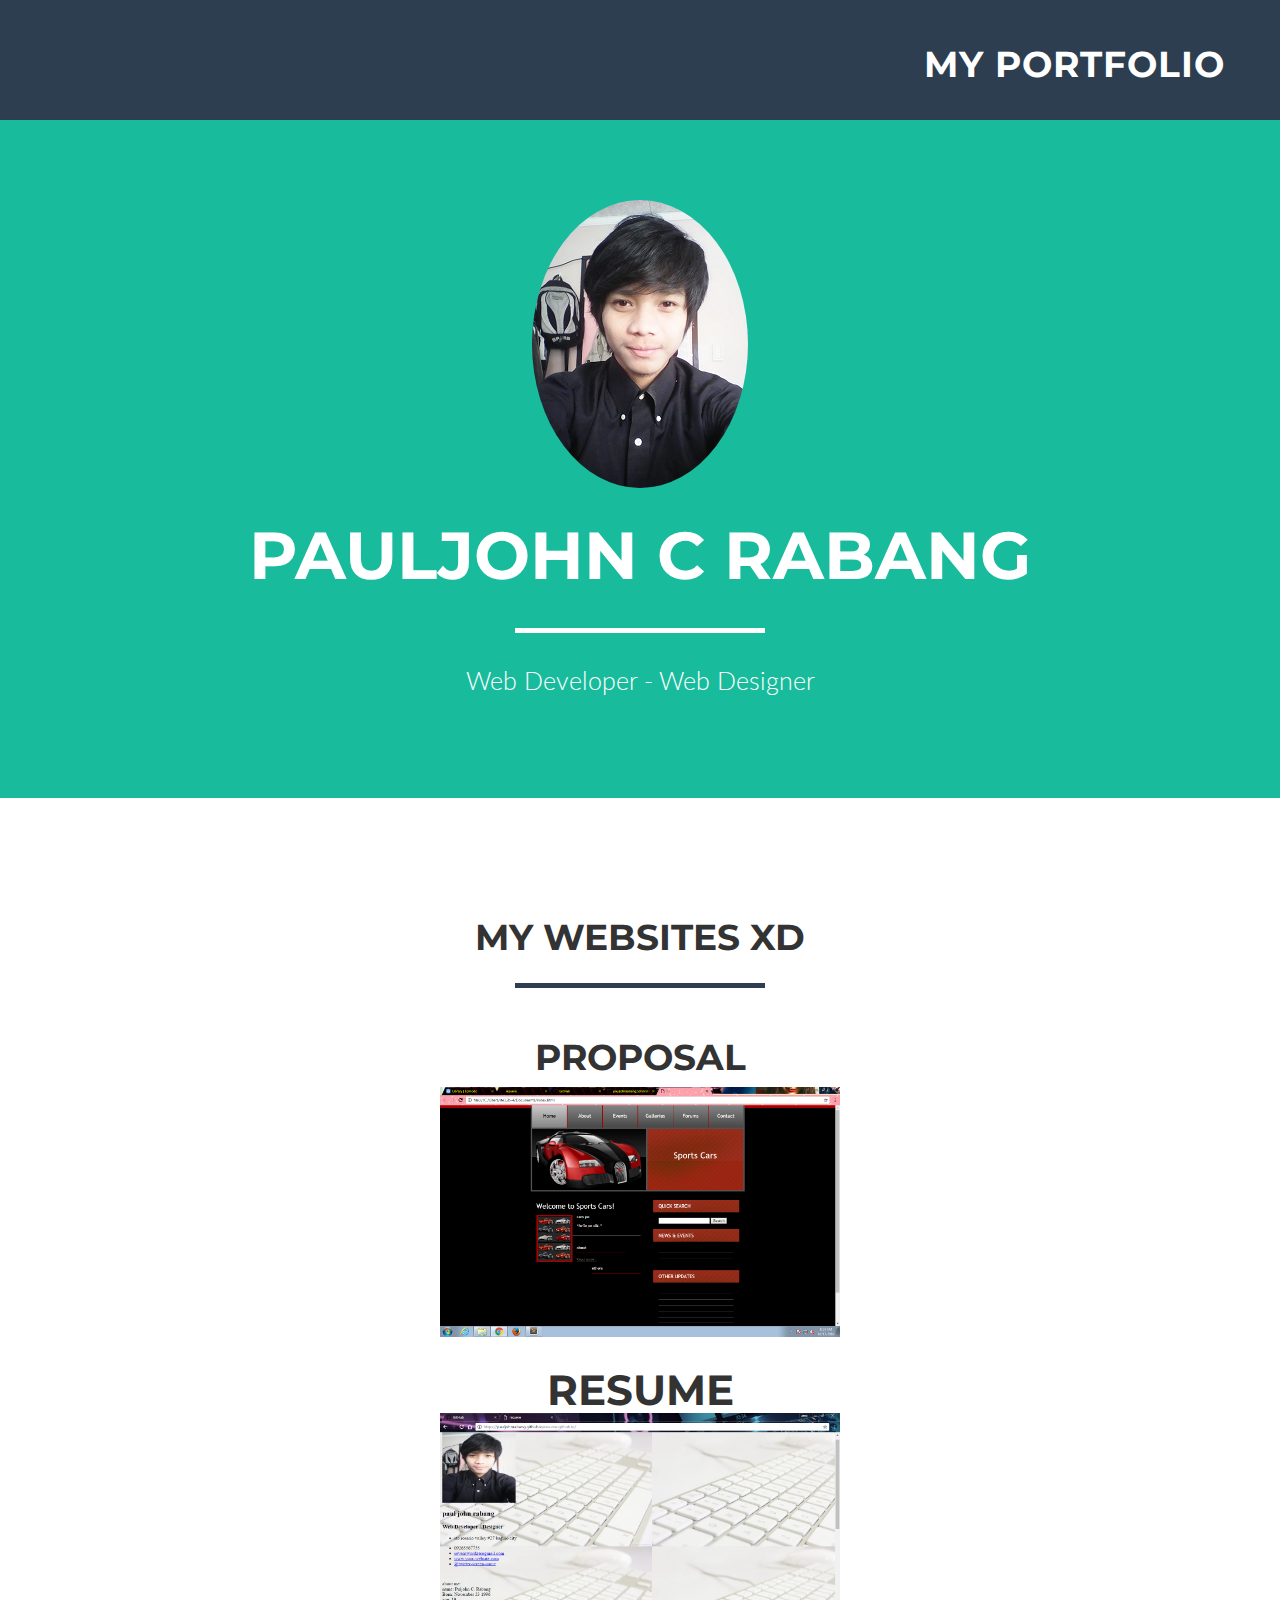
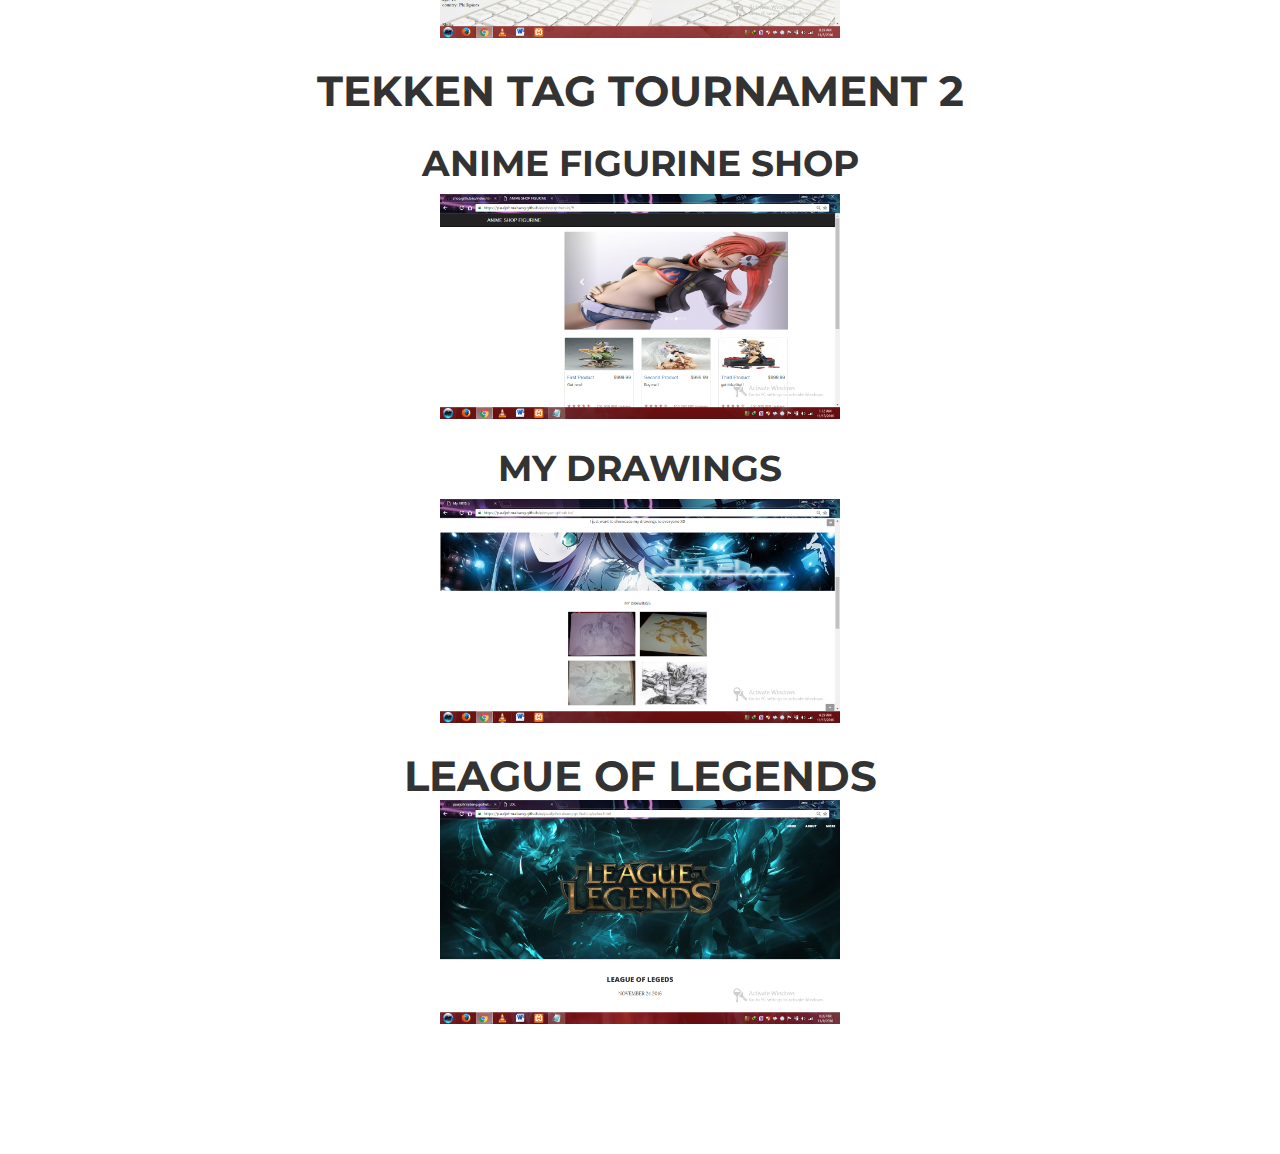
==== commit ce6a6a5e: "Update index.html" ====
--- a/index.html
+++ b/index.html
@@ -132,6 +132,7 @@
                         <img src="shop.png" class="img-responsive" alt="">
                     </a>
                 </div>
+                  <center><h1><strong>My Drawings</strong></h1><center>
                 <div class="col-lg-15 portfolio-item">
                     <a href="#portfolioModal5" class="portfolio-link" data-toggle="modal">
                         <div class="caption">
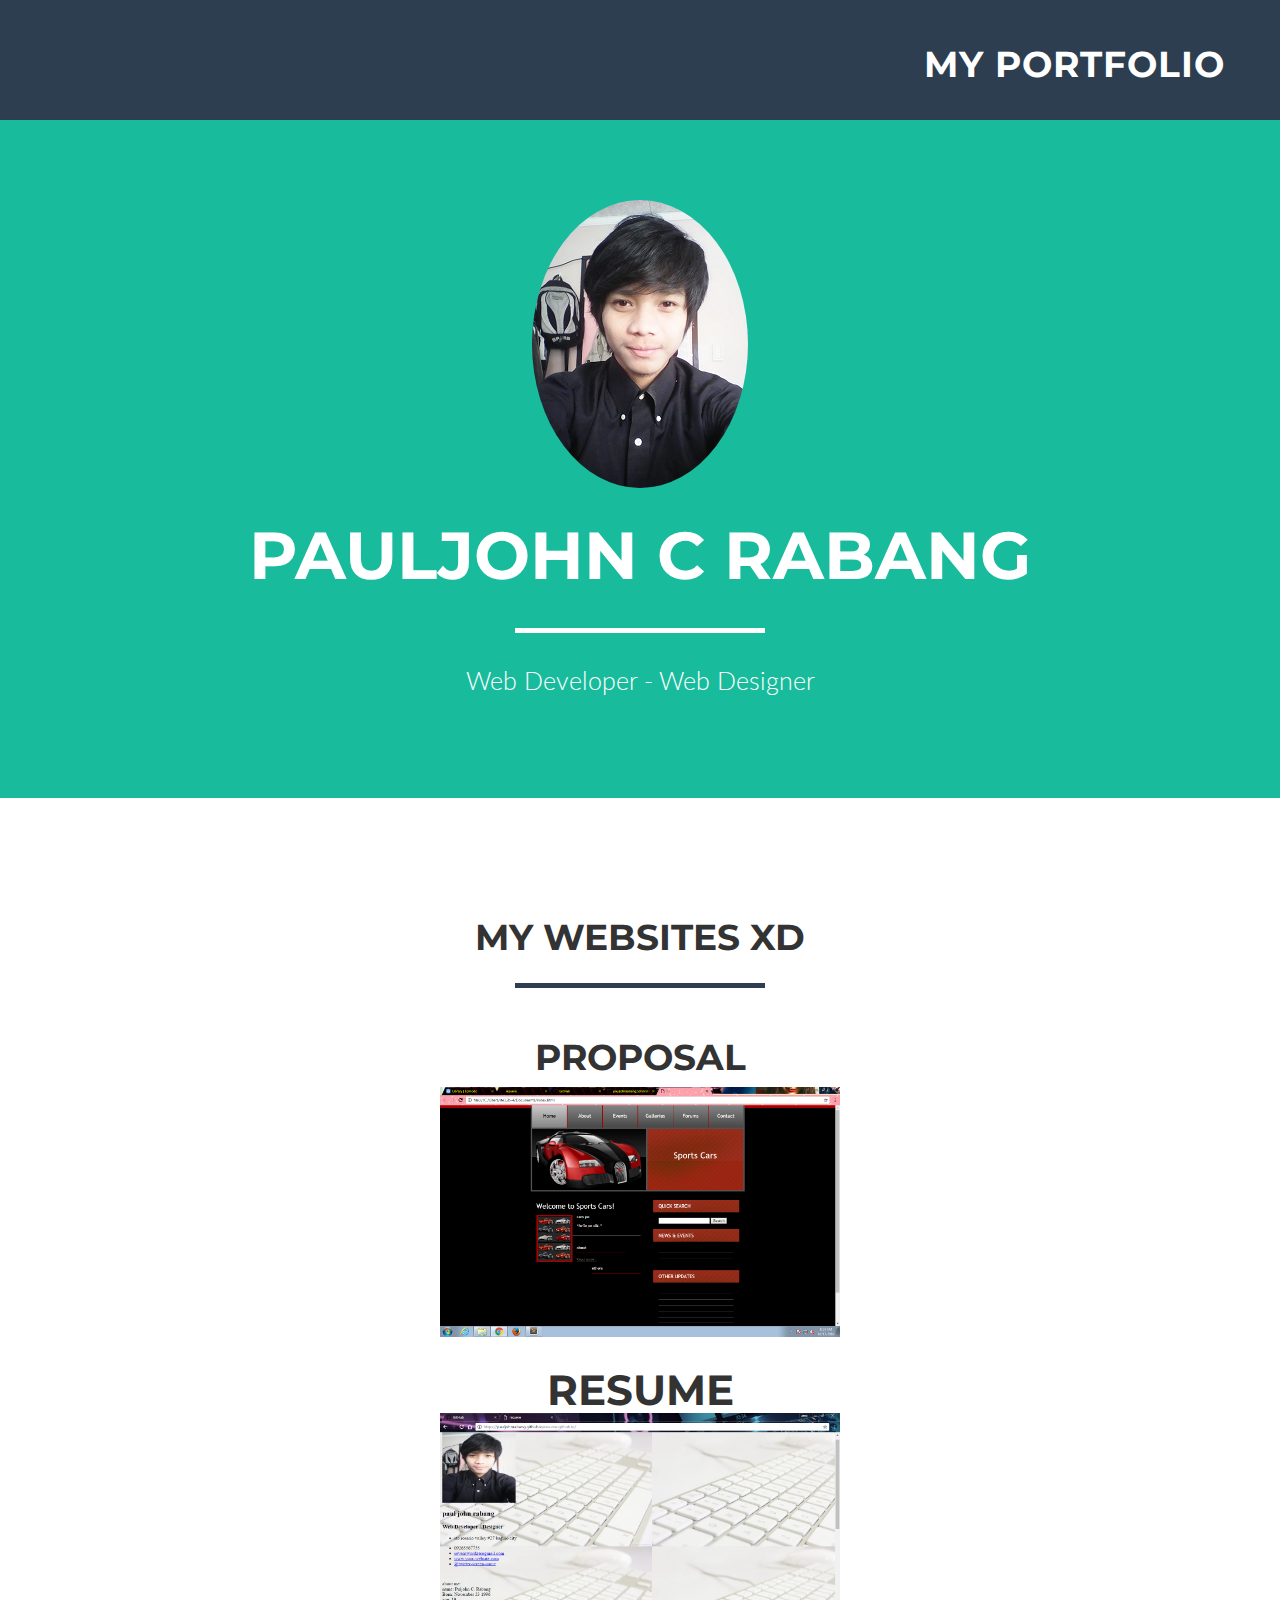
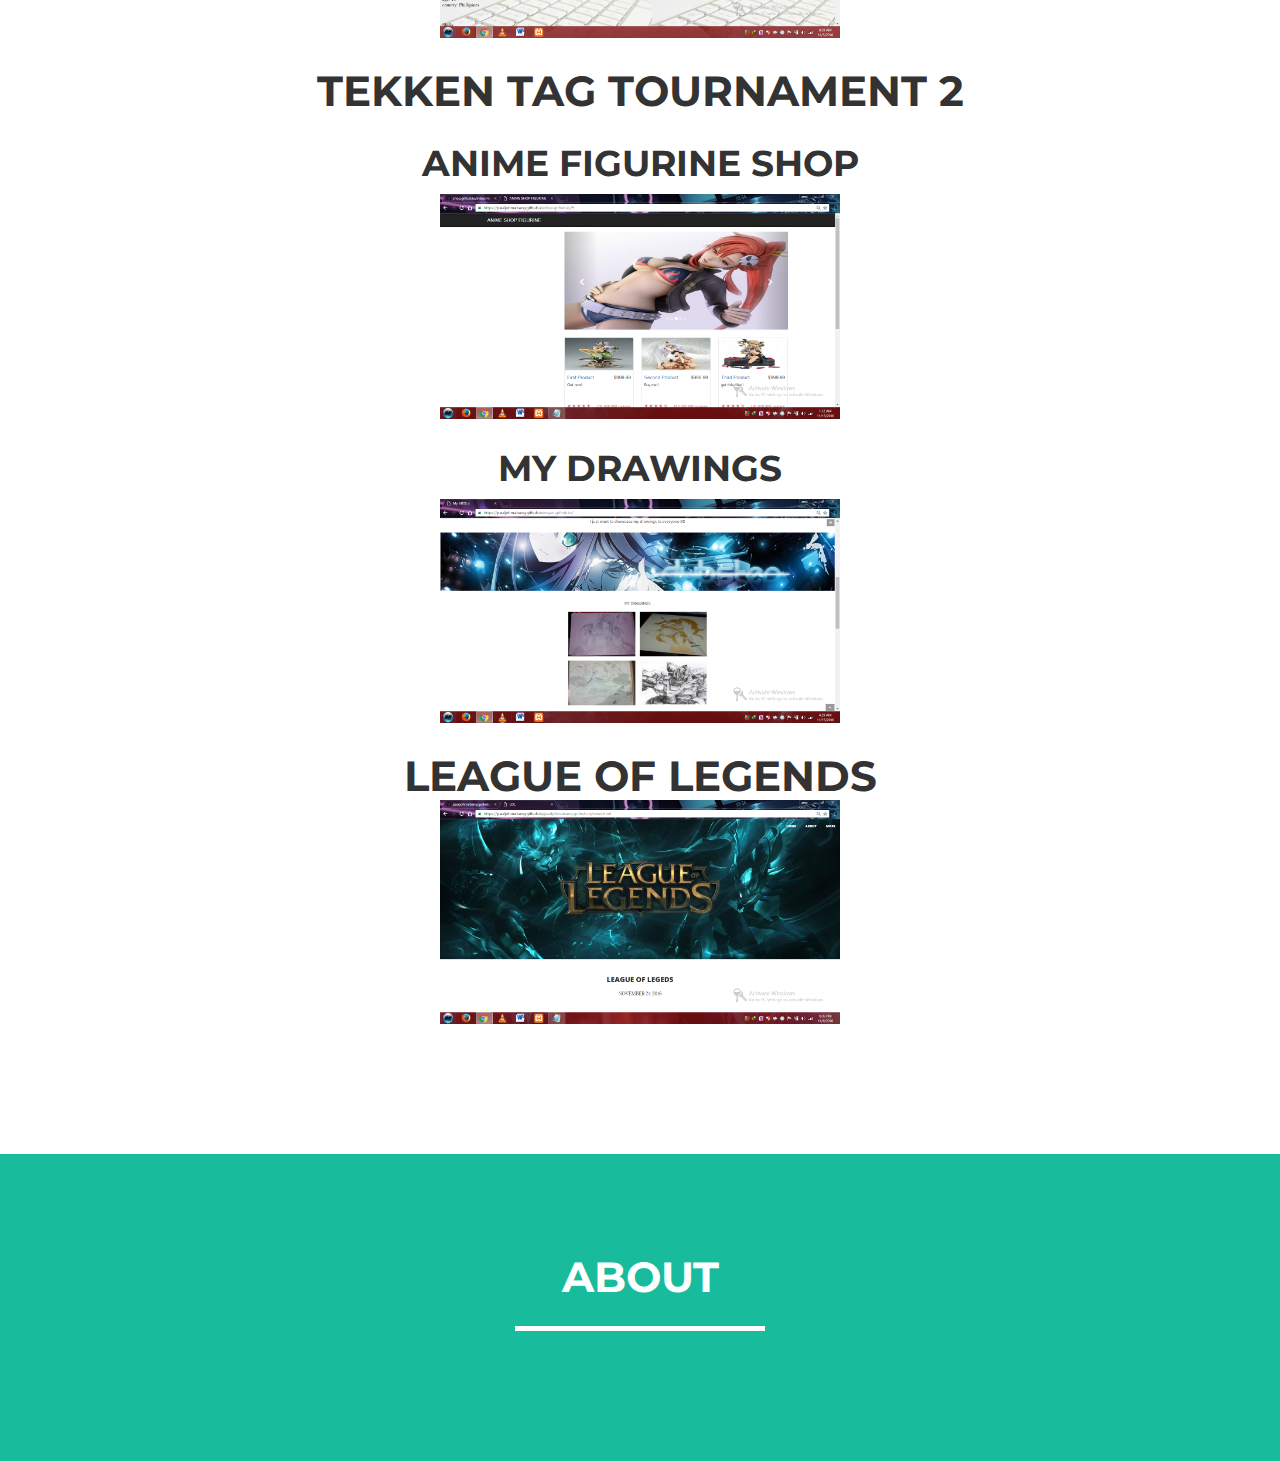
==== commit d0eeb662: "Update index.html" ====
--- a/index.html
+++ b/index.html
@@ -159,7 +159,14 @@
     </section>
 
     
-
+  <section class="success" id="about">
+        <div class="container">
+            <div class="row">
+                <div class="col-lg-12 text-center">
+                    <h2>About</h2>
+                    <hr class="star-light">
+                </div>
+            </div>
 
     <!-- Scroll to Top Button (Only visible on small and extra-small screen sizes) -->
     <div class="scroll-top page-scroll hidden-sm hidden-xs hidden-lg hidden-md">
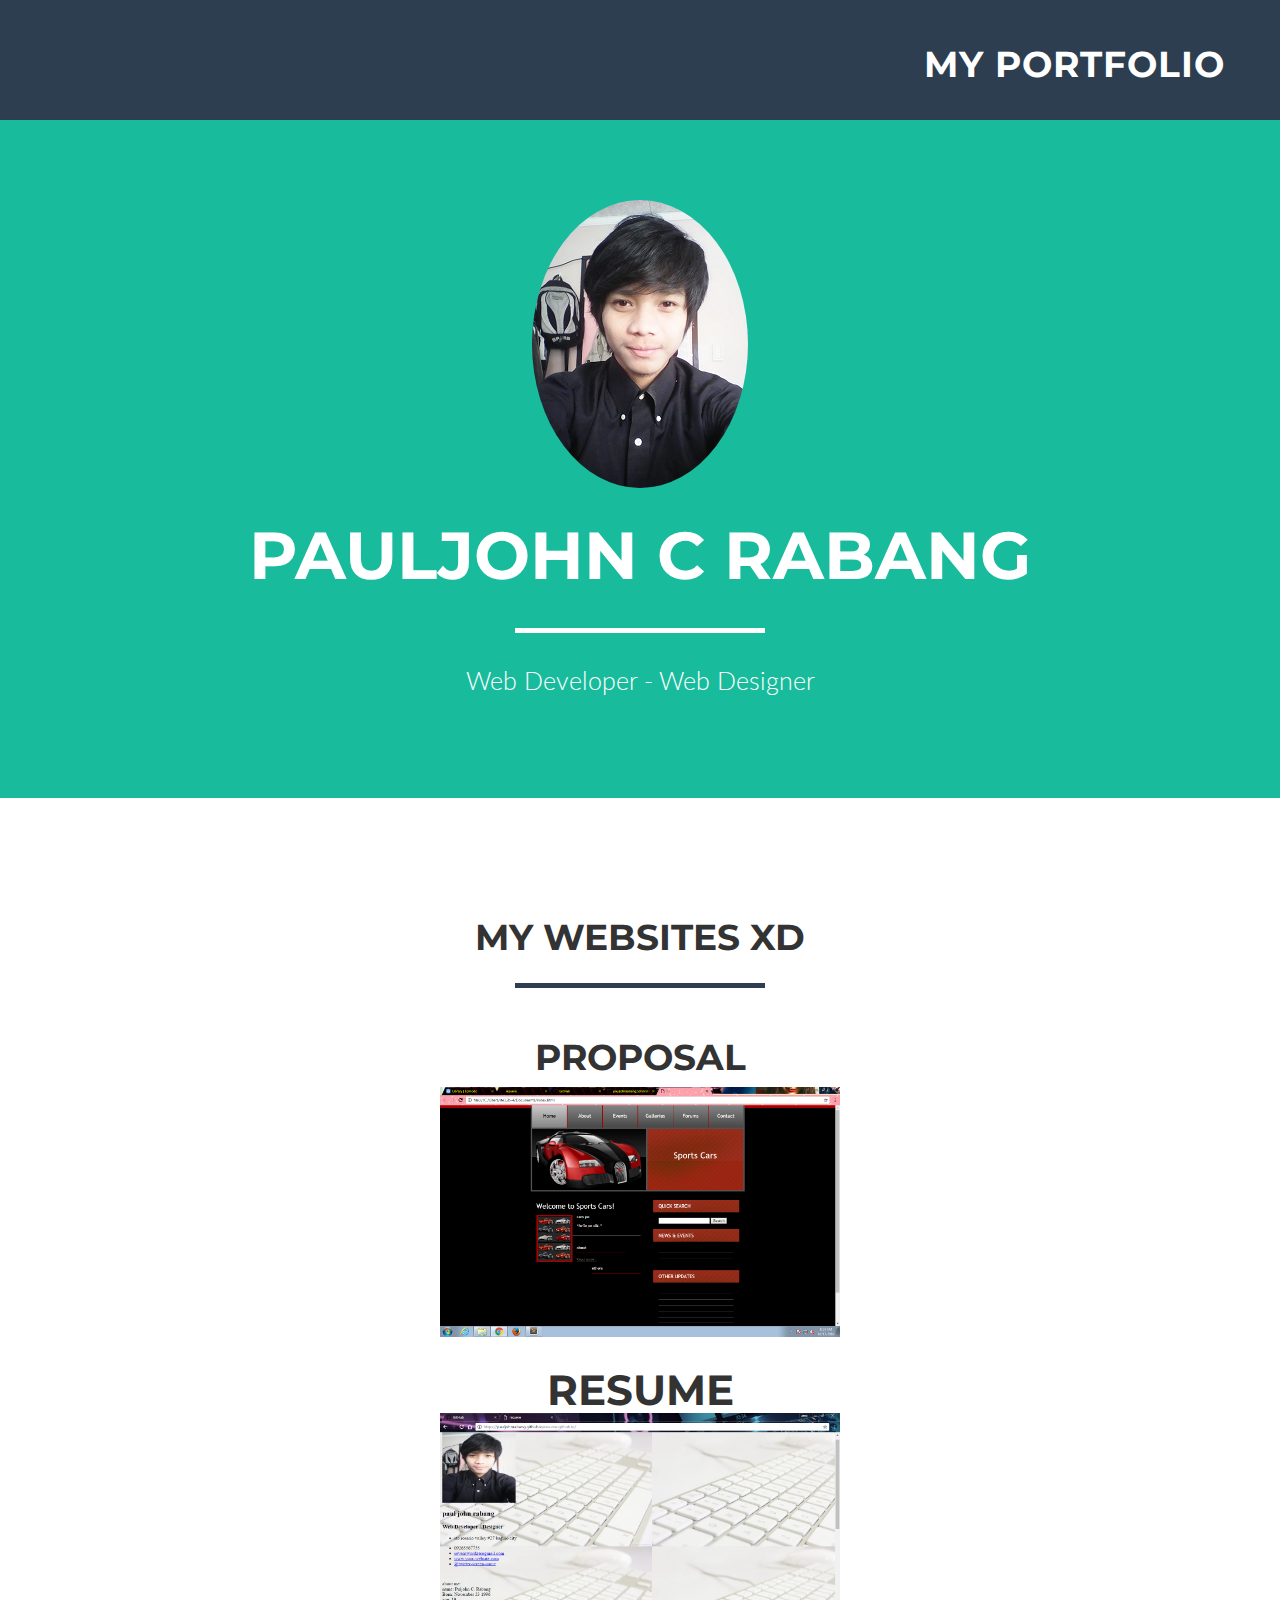
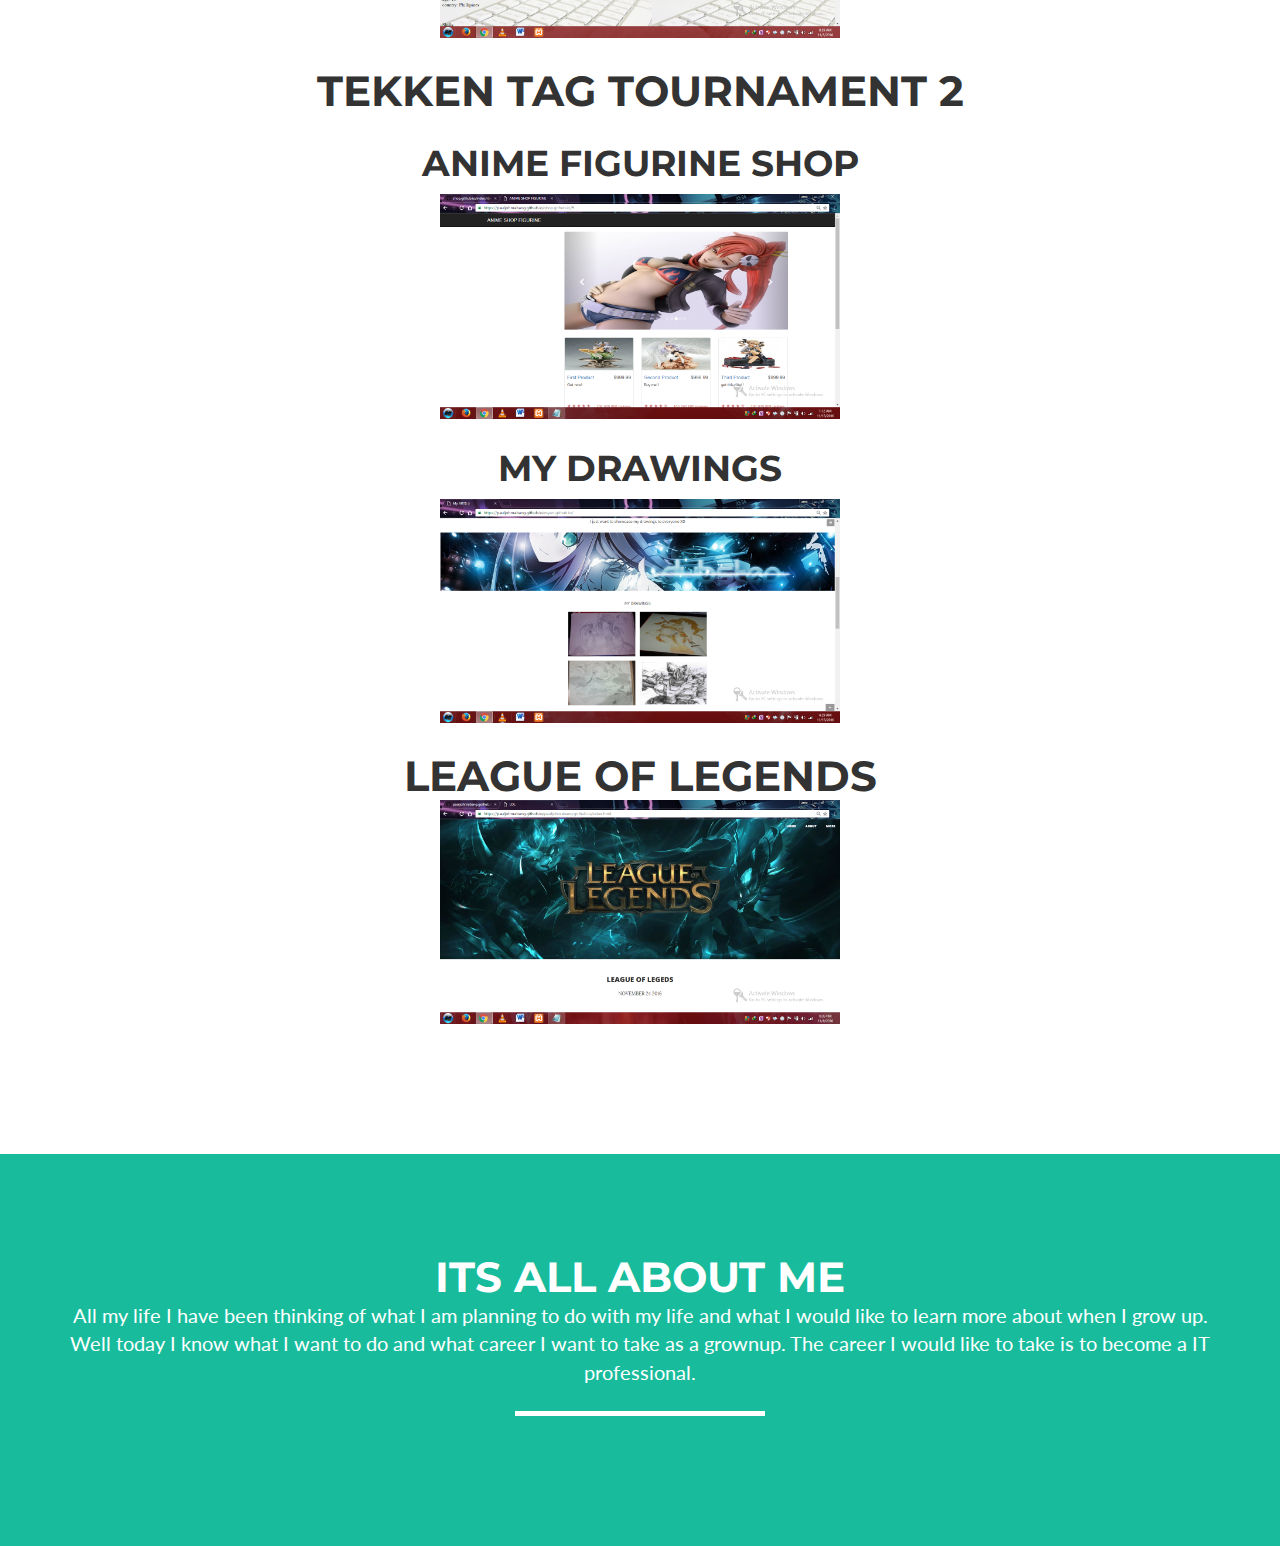
==== commit 15621f0a: "Update index.html" ====
--- a/index.html
+++ b/index.html
@@ -163,7 +163,9 @@
         <div class="container">
             <div class="row">
                 <div class="col-lg-12 text-center">
-                    <h2>About</h2>
+                    <h2> Its all About Me</h2>
+                    <p>All my life I have been thinking of what I am planning to do with my life and what I would like to learn more about when I grow up. Well today I know what I want to do and what career I want to take as a grownup. The career I would like to take is to become a IT professional. 
+</p>
                     <hr class="star-light">
                 </div>
             </div>
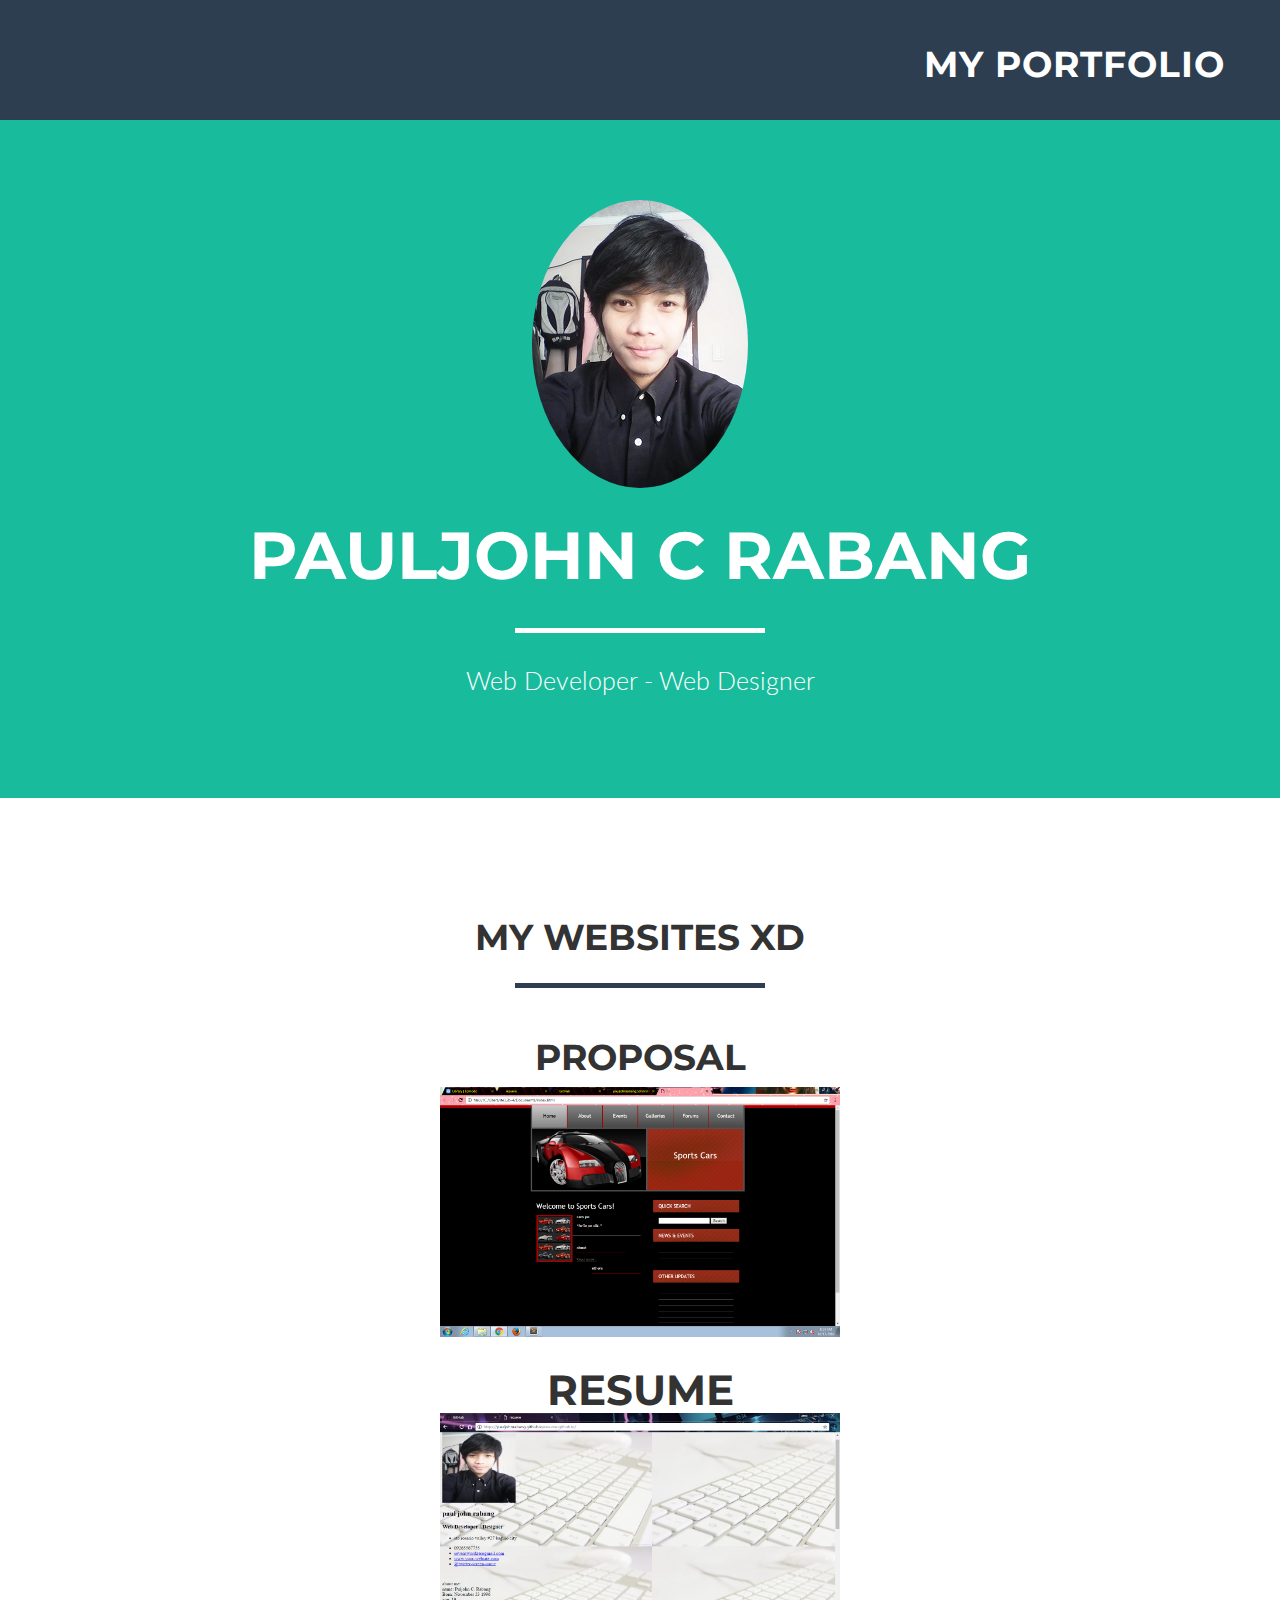
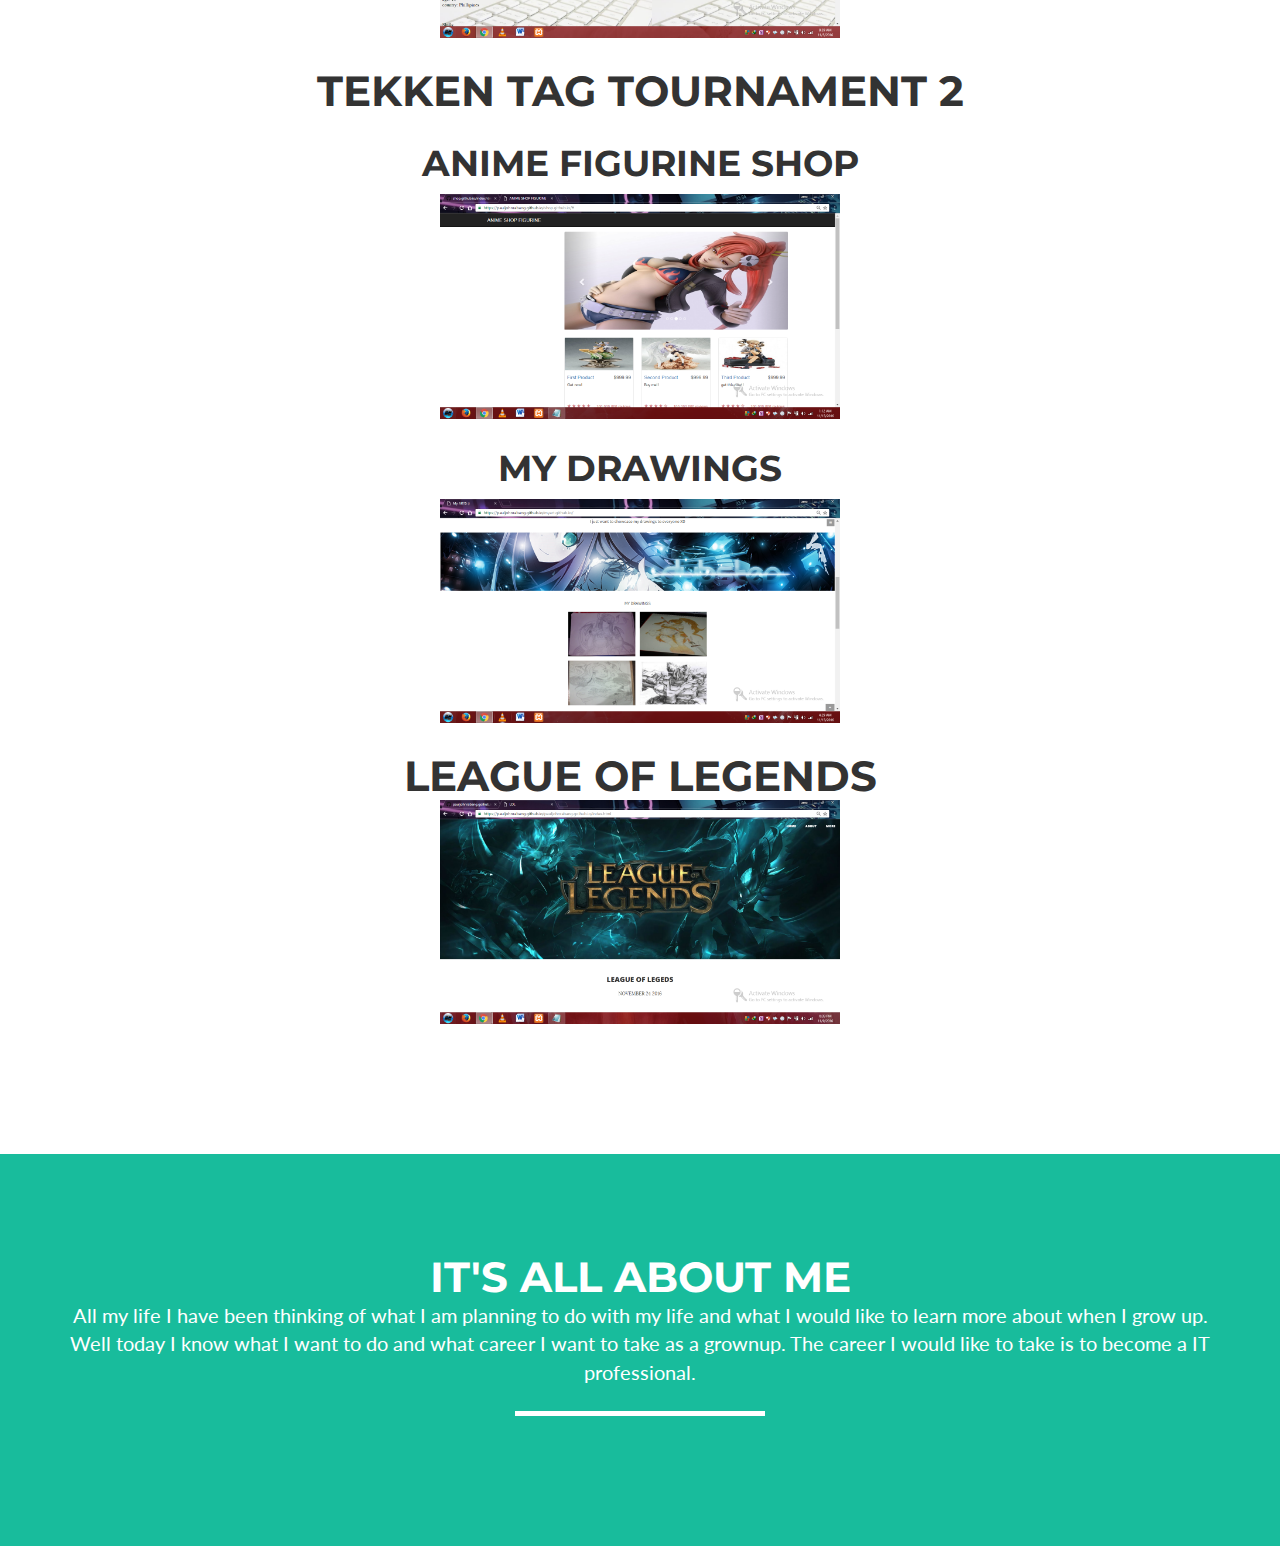
==== commit 26a11993: "Update index.html" ====
--- a/index.html
+++ b/index.html
@@ -163,7 +163,7 @@
         <div class="container">
             <div class="row">
                 <div class="col-lg-12 text-center">
-                    <h2> Its all About Me</h2>
+                    <strong><h2> It's all About Me</h2></strong>
                     <p>All my life I have been thinking of what I am planning to do with my life and what I would like to learn more about when I grow up. Well today I know what I want to do and what career I want to take as a grownup. The career I would like to take is to become a IT professional. 
 </p>
                     <hr class="star-light">
